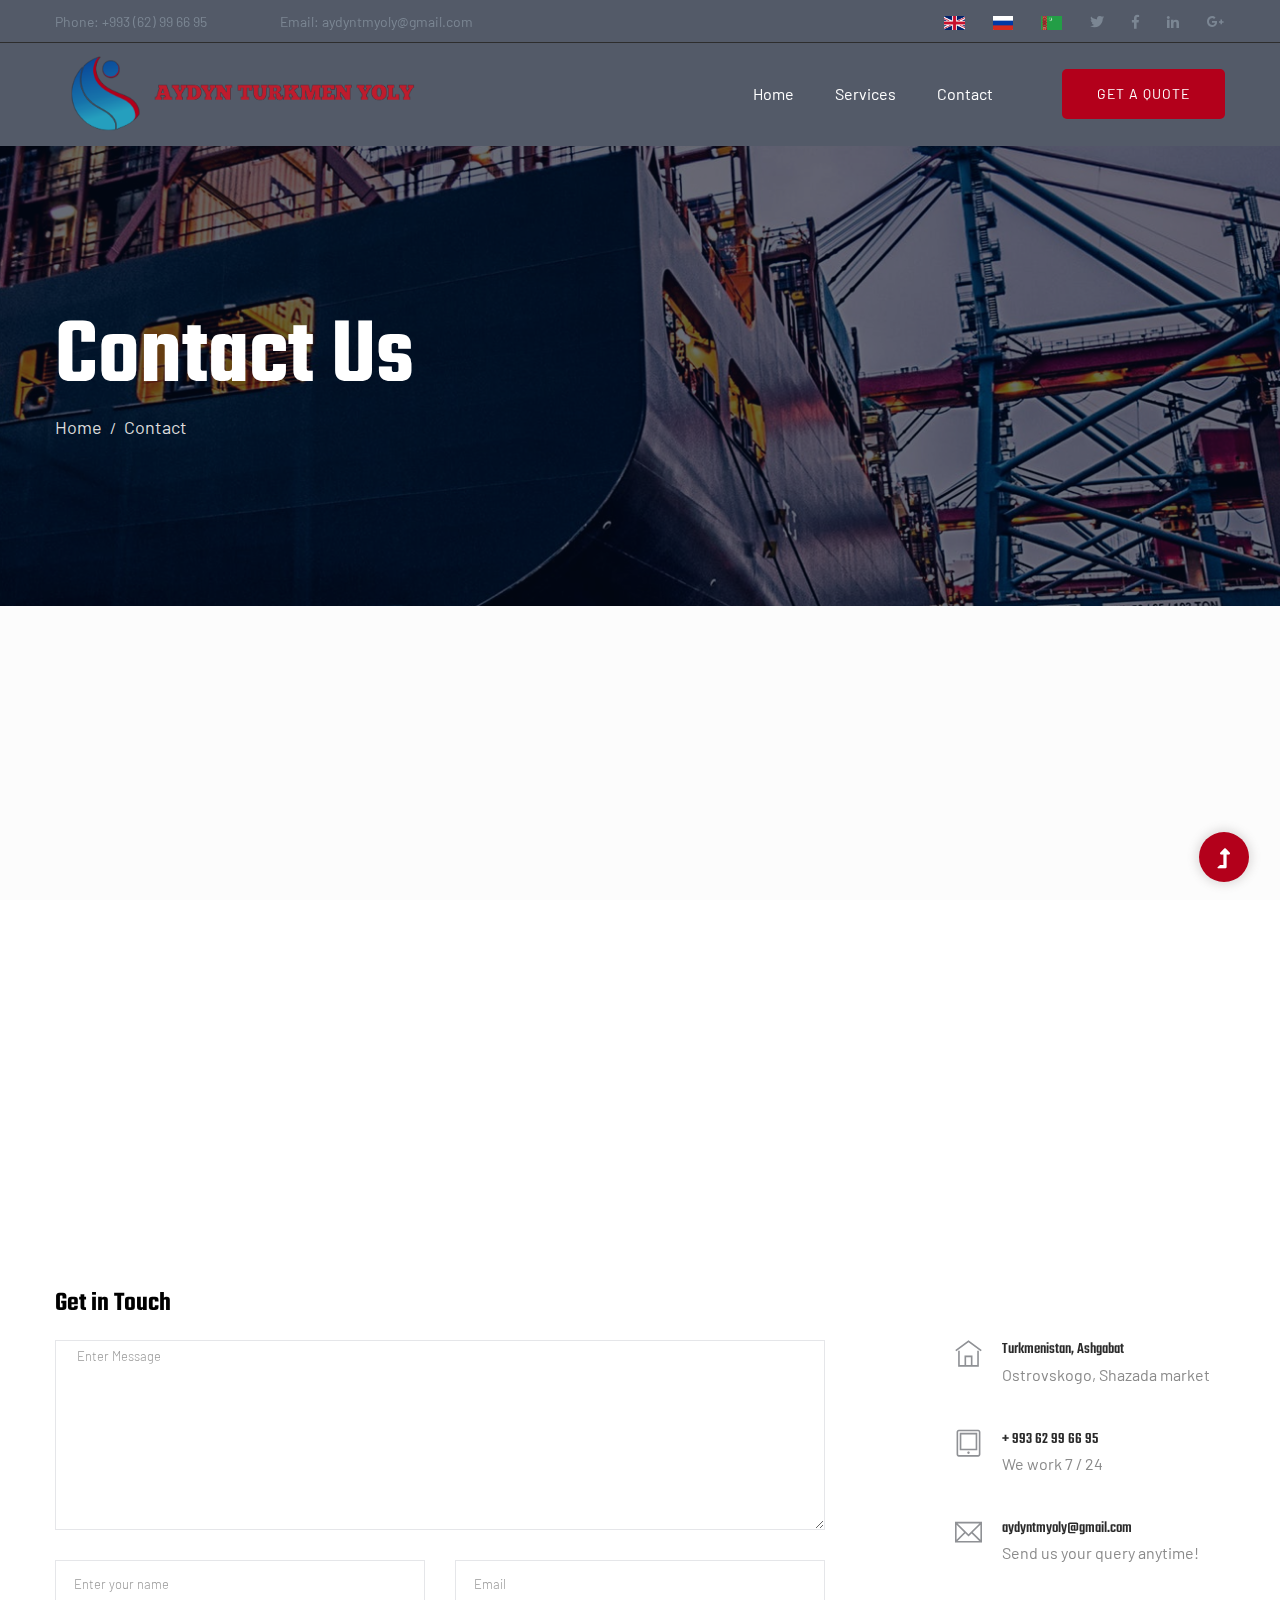
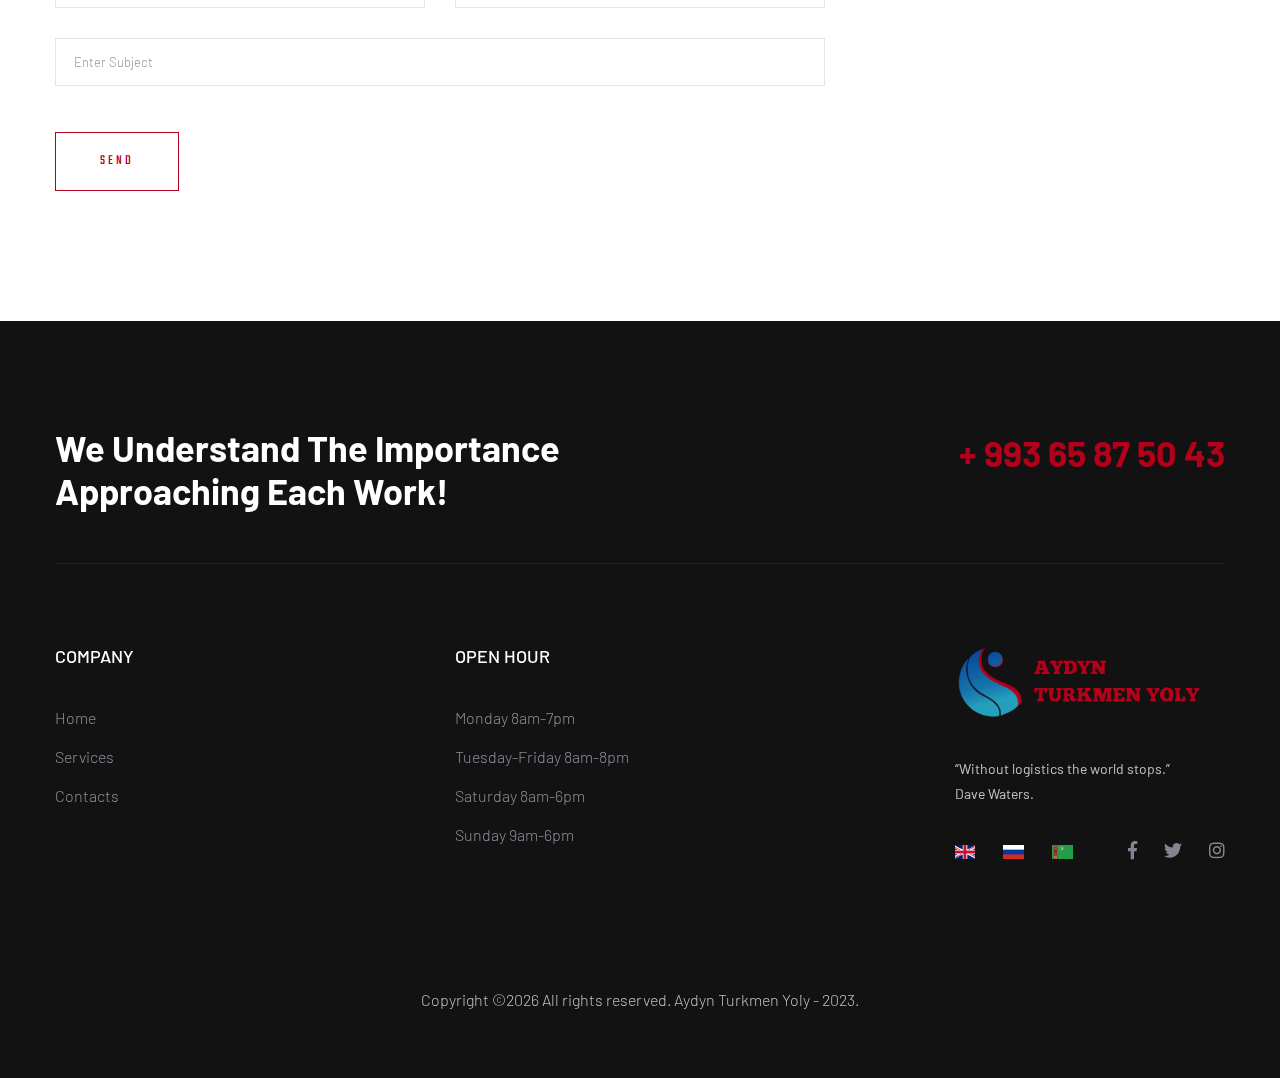
==== contact.html @ 1938f7c8 "first commit" ====
<!doctype html>
<html class="no-js" lang="en">

<head>
    <meta charset="utf-8">
    <meta http-equiv="x-ua-compatible" content="ie=edge">
    <title>Aydyn Turkmen Yoly</title>
    <meta name="description" content="">
    <meta name="viewport" content="width=device-width, initial-scale=1">
    <link rel="shortcut icon" type="image/x-icon" href="assets/img/favicon.ico">

   <!-- CSS here -->
        <link rel="stylesheet" href="assets/css/bootstrap.min.css">
        <link rel="stylesheet" href="assets/css/owl.carousel.min.css">
        <link rel="stylesheet" href="assets/css/slicknav.css">
        <link rel="stylesheet" href="assets/css/animate.min.css">
        <link rel="stylesheet" href="assets/css/magnific-popup.css">
        <link rel="stylesheet" href="assets/css/fontawesome-all.min.css">
        <link rel="stylesheet" href="assets/css/themify-icons.css">
        <link rel="stylesheet" href="assets/css/themify-icons.css">
        <link rel="stylesheet" href="assets/css/slick.css">
        <link rel="stylesheet" href="assets/css/nice-select.css">
        <link rel="stylesheet" href="assets/css/style.css">
</head>

<body>
    <!-- Preloader Start -->
    <div id="preloader-active">
        <div class="preloader d-flex align-items-center justify-content-center">
            <div class="preloader-inner position-relative">
                <div class="preloader-circle"></div>
                <div class="preloader-img pere-text">
                    <img src="assets/img/logo/loder.png" alt="">
                </div>
            </div>
        </div>
    </div>
    <!-- Preloader Start -->
    <header>
        <!-- Header Start -->
        <div class="header-area">
                <div class="main-header ">
                    <div class="header-top d-none d-lg-block">
                    <div class="container">
                        <div class="col-xl-12">
                                <div class="row d-flex justify-content-between align-items-center">
                                    <div class="header-info-left">
                                        <ul>     
                                            <li>Phone: +993 (62) 99 66 95</li>
                                            <li>Email: aydyntmyoly@gmail.com</li>
                                        </ul>
                                    </div>
                                    <div class="header-info-right">
                                        <ul class="header-social">    
                                            <li><a href="contact.html">
                                                <img style="height: 14px;" class="flag" src="assets/img/flag/en.png" alt="english">
                                            </a></li>
                                            <li><a href="rucontact.html">
                                                <img style="height: 14px;" src="assets/img/flag/ru.png" alt="Русский">
                                            </a></li>
                                            <li><a href="tmcontact.html">
                                                <img style="height: 14px;" src="assets/img/flag/tm.png" alt="Turkmence">
                                            </a></li>
                                            <li><a href="#"><i class="fab fa-twitter"></i></a></li>
                                            <li><a href="#"><i class="fab fa-facebook-f"></i></a></li>
                                            <li><a href="#"><i class="fab fa-linkedin-in"></i></a></li>
                                            <li> <a href="#"><i class="fab fa-google-plus-g"></i></a></li>
                                        </ul>
                                    </div>
                                </div>
                        </div>
                    </div>
                    </div>
                <div class="header-bottom  header-sticky">
                        <div class="container">
                            <div class="row align-items-center">
                                <!-- Logo -->
                                <div class="col-xl-2 col-lg-2">
                                    <div class="logo">
                                        <a href="index.html"><img class="logo-img" src="assets/img/logo/logo.png" alt=""></a>
                                    </div>
                                </div>
                                <div class="col-xl-10 col-lg-10">
                                    <div class="menu-wrapper  d-flex align-items-center justify-content-end">
                                        <!-- Main-menu -->
                                        <div class="main-menu d-none d-lg-block">
                                            <nav> 
                                                <ul id="navigation">                                                                                          
                                                    <li><a href="index.html">Home</a></li>
                                                <!-- <li><a href="about.html">About</a></li> -->
                                                <li><a href="services.html">Services</a></li>
                                                <!-- <li><a href="blog.html">Blog</a>
                                                    <ul class="submenu">
                                                        <li><a href="blog.html">Blog</a></li>
                                                       <li><a href="blog_details.html">Blog Details</a></li>
                                                        <li><a href="elements.html">Element</a></li>
                                                    </ul>
                                                </li> -->
                                                <li><a href="contact.html">Contact</a></li>
                                                </ul>
                                            </nav>
                                        </div>
                                        <!-- Header-btn -->
                                        <div class="header-right-btn d-none d-lg-block ml-20">
                                            <a href="contact.html" class="btn header-btn">Get A Quote</a>
                                        </div>
                                    </div>
                                </div> 
                                <!-- Mobile Menu -->
                                <div class="col-12">
                                    <div class="mobile_menu d-block d-lg-none"></div>
                                </div>
                            </div>
                        </div>
                </div>
                </div>
        </div>
        <!-- Header End -->
    </header>
    <main>
        <!--? slider Area Start-->
        <div class="slider-area ">
            <div class="single-slider hero-overly slider-height2 d-flex align-items-center" data-background="assets/img/hero/about.jpg">
                <div class="container">
                    <div class="row">
                        <div class="col-xl-12">
                            <div class="hero-cap">
                                <h2>Contact Us</h2>
                                <nav aria-label="breadcrumb">
                                    <ol class="breadcrumb">
                                        <li class="breadcrumb-item"><a href="index.html">Home</a></li>
                                        <li class="breadcrumb-item"><a href="#">Contact</a></li> 
                                    </ol>
                                </nav>
                            </div>
                        </div>
                    </div>
                </div>
            </div>
        </div>
        <!-- slider Area End-->
        <!-- ================ contact section start ================= -->
        <section class="contact-section">
            <div class="container">
                <div class="d-none d-sm-block mb-5 pb-4">
                    <div id="map" style="height: 480px; position: relative; overflow: hidden;">
                        <iframe src="https://www.google.com/maps/embed?pb=!1m18!1m12!1m3!1d1323.4165333443436!2d58.450606352297804!3d37.91564673834144!2m3!1f0!2f0!3f0!3m2!1i1024!2i768!4f13.1!3m3!1m2!1s0x3f6ffd099d39c1a9%3A0xd9a2eb62d4c5b27b!2zQcO9ZHluIHTDvHJrbWVuIHlvbHk!5e0!3m2!1sru!2s!4v1688470360655!5m2!1sru!2s" width="1170" height="480" style="border:0;" allowfullscreen="" loading="lazy" referrerpolicy="no-referrer-when-downgrade"></iframe>
                        <!-- <div style="height: 100%; width: 100%; position: absolute; top: 0px; left: 0px; background-color: rgb(229, 227, 223);">
                            <div class="gm-style" style="position: absolute; z-index: 0; left: 0px; top: 0px; height: 100%; width: 100%; padding: 0px; border-width: 0px; margin: 0px;">
                                <div tabindex="0" style="position: absolute; z-index: 0; left: 0px; top: 0px; height: 100%; width: 100%; padding: 0px; border-width: 0px; margin: 0px; cursor: url(&quot;https://maps.gstatic.com/mapfiles/openhand_8_8.cur&quot;), default; touch-action: pan-x pan-y;">
                                    <div style="z-index: 1; position: absolute; left: 50%; top: 50%; width: 100%; transform: translate(0px, 0px);">
                                        <div style="position: absolute; left: 0px; top: 0px; z-index: 100; width: 100%;"><div style="position: absolute; left: 0px; top: 0px; z-index: 0;">
                                            <div style="position: absolute; z-index: 991; transform: matrix(1, 0, 0, 1, -100, -189);">
                                                <div style="position: absolute; left: 0px; top: 0px; width: 256px; height: 256px;">
                                                    <div style="width: 256px; height: 256px;"></div>
                                                </div>
                                            <div style="position: absolute; left: -256px; top: 0px; width: 256px; height: 256px;"><div style="width: 256px; height: 256px;"></div></div>
                                            <div style="position: absolute; left: -256px; top: -256px; width: 256px; height: 256px;"><div style="width: 256px; height: 256px;">
                                            </div>
                                        </div>
                                        <div style="position: absolute; left: 0px; top: -256px; width: 256px; height: 256px;">
                                            <div style="width: 256px; height:256px"></div>
                                        </div>
                                        <div style="position: absolute; left: 256px; top: -256px; width: 256px; height: 256px;">
                                            <div style="width: 256px; height: 256px;">

                                            </div>
                                        </div>
                                        <div style="position: absolute; left: 256px; top: 0px; width: 256px; height: 256px;"><div style="width: 256px; height: 256px;">

                                        </div>
                                    </div>
                                    <div style="position: absolute; left: 256px; top: 256px; width: 256px; height: 256px;"><div style="width: 256px; height: 256px;">
                                        
                                    </div>
                                </div><div style="position: absolute; left: 0px; top: 256px; width: 256px; height: 256px;"><div style="width: 256px; height: 256px;">
                                        
                                    </div>
                                </div><div style="position: absolute; left: -256px; top: 256px; width: 256px; height: 256px;"><div style="width: 256px; height: 256px;">
                                        
                                    </div>
                                </div><div style="position: absolute; left: -512px; top: 256px; width: 256px; height: 256px;"><div style="width: 256px; height: 256px;">
                                        
                                    </div>
                                </div><div style="position: absolute; left: -512px; top: 0px; width: 256px; height: 256px;"><div style="width: 256px; height: 256px;">
                                        
                                    </div>
                                </div><div style="position: absolute; left: -512px; top: -256px; width: 256px; height: 256px;"><div style="width: 256px; height: 256px;">
                                        
                                    </div>
                                </div><div style="position: absolute; left: 512px; top: -256px; width: 256px; height: 256px;"><div style="width: 256px; height: 256px;">
                                        
                                    </div>
                                </div><div style="position: absolute; left: 512px; top: 0px; width: 256px; height: 256px;"><div style="width: 256px; height: 256px;">
                                        
                                    </div>
                                </div><div style="position: absolute; left: 512px; top: 256px; width: 256px; height: 256px;"><div style="width: 256px; height: 256px;">
                                        
                                    </div>
                                </div>
                                </div>
                                </div>
                                </div><div style="position: absolute; left: 0px; top: 0px; z-index: 101; width: 100%;">
                                        
                                    </div><div style="position: absolute; left: 0px; top: 0px; z-index: 102; width: 100%;">
                                        
                                    </div><div style="position: absolute; left: 0px; top: 0px; z-index: 103; width: 100%;"><div style="position: absolute; left: 0px; top: 0px; z-index: -1;"><div style="position: absolute; z-index: 991; transform: matrix(1, 0, 0, 1, -100, -189);"><div style="width: 256px; height: 256px; overflow: hidden; position: absolute; left: 0px; top: 0px;">
                                        
                                    </div><div style="width: 256px; height: 256px; overflow: hidden; position: absolute; left: -256px; top: 0px;">
                                        
                                    </div><div style="width: 256px; height: 256px; overflow: hidden; position: absolute; left: -256px; top: -256px;">
                                        
                                    </div><div style="width: 256px; height: 256px; overflow: hidden; position: absolute; left: 0px; top: -256px;">
                                        
                                    </div><div style="width: 256px; height: 256px; overflow: hidden; position: absolute; left: 256px; top: -256px;">
                                        
                                    </div><div style="width: 256px; height: 256px; overflow: hidden; position: absolute; left: 256px; top: 0px;">
                                        
                                    </div><div style="width: 256px; height: 256px; overflow: hidden; position: absolute; left: 256px; top: 256px;">
                                        
                                    </div><div style="width: 256px; height: 256px; overflow: hidden; position: absolute; left: 0px; top: 256px;">
                                        
                                    </div><div style="width: 256px; height: 256px; overflow: hidden; position: absolute; left: -256px; top: 256px;">
                                        
                                    </div><div style="width: 256px; height: 256px; overflow: hidden; position: absolute; left: -512px; top: 256px;">
                                        
                                    </div><div style="width: 256px; height: 256px; overflow: hidden; position: absolute; left: -512px; top: 0px;">
                                        
                                    </div><div style="width: 256px; height: 256px; overflow: hidden; position: absolute; left: -512px; top: -256px;">
                                        
                                    </div><div style="width: 256px; height: 256px; overflow: hidden; position: absolute; left: 512px; top: -256px;">
                                        
                                    </div><div style="width: 256px; height: 256px; overflow: hidden; position: absolute; left: 512px; top: 0px;">
                                        
                                    </div><div style="width: 256px; height: 256px; overflow: hidden; position: absolute; left: 512px; top: 256px;">
                                        
                                    </div>
                                </div>
                                </div>
                                </div><div style="position: absolute; left: 0px; top: 0px; z-index: 0;"><div style="position: absolute; z-index: 991; transform: matrix(1, 0, 0, 1, -100, -189);"><div style="position: absolute; left: 0px; top: 0px; width: 256px; height: 256px; transition: opacity 200ms linear 0s;"><img draggable="false" alt="" role="presentation" src="https://maps.googleapis.com/maps/vt?pb=!1m5!1m4!1i9!2i470!3i302!4i256!2m3!1e0!2sm!3i476185792!2m3!1e2!6m1!3e5!3m14!2sen-US!3sUS!5e18!12m1!1e68!12m3!1e37!2m1!1ssmartmaps!12m4!1e26!2m2!1sstyles!2zcC5zOi02MHxwLmw6LTYw!4e0&amp;key=AIzaSyDpfS1oRGreGSBU5HHjMmQ3o5NLw7VdJ6I&amp;token=70038" style="width: 256px; height: 256px; user-select: none; border: 0px; padding: 0px; margin: 0px; max-width: none;">
                                    </div><div style="position: absolute; left: 256px; top: 0px; width: 256px; height: 256px; transition: opacity 200ms linear 0s;"><img draggable="false" alt="" role="presentation" src="https://maps.googleapis.com/maps/vt?pb=!1m5!1m4!1i9!2i471!3i302!4i256!2m3!1e0!2sm!3i476185840!2m3!1e2!6m1!3e5!3m14!2sen-US!3sUS!5e18!12m1!1e68!12m3!1e37!2m1!1ssmartmaps!12m4!1e26!2m2!1sstyles!2zcC5zOi02MHxwLmw6LTYw!4e0&amp;key=AIzaSyDpfS1oRGreGSBU5HHjMmQ3o5NLw7VdJ6I&amp;token=84496" style="width: 256px; height: 256px; user-select: none; border: 0px; padding: 0px; margin: 0px; max-width: none;">
                                    </div><div style="position: absolute; left: 256px; top: 256px; width: 256px; height: 256px; transition: opacity 200ms linear 0s;"><img draggable="false" alt="" role="presentation" src="https://maps.googleapis.com/maps/vt?pb=!1m5!1m4!1i9!2i471!3i303!4i256!2m3!1e0!2sm!3i476185840!2m3!1e2!6m1!3e5!3m14!2sen-US!3sUS!5e18!12m1!1e68!12m3!1e37!2m1!1ssmartmaps!12m4!1e26!2m2!1sstyles!2zcC5zOi02MHxwLmw6LTYw!4e0&amp;key=AIzaSyDpfS1oRGreGSBU5HHjMmQ3o5NLw7VdJ6I&amp;token=107953" style="width: 256px; height: 256px; user-select: none; border: 0px; padding: 0px; margin: 0px; max-width: none;">
                                    </div><div style="position: absolute; left: 0px; top: 256px; width: 256px; height: 256px; transition: opacity 200ms linear 0s;"><img draggable="false" alt="" role="presentation" src="https://maps.googleapis.com/maps/vt?pb=!1m5!1m4!1i9!2i470!3i303!4i256!2m3!1e0!2sm!3i476185792!2m3!1e2!6m1!3e5!3m14!2sen-US!3sUS!5e18!12m1!1e68!12m3!1e37!2m1!1ssmartmaps!12m4!1e26!2m2!1sstyles!2zcC5zOi02MHxwLmw6LTYw!4e0&amp;key=AIzaSyDpfS1oRGreGSBU5HHjMmQ3o5NLw7VdJ6I&amp;token=93495" style="width: 256px; height: 256px; user-select: none; border: 0px; padding: 0px; margin: 0px; max-width: none;">
                                    </div><div style="position: absolute; left: -256px; top: 256px; width: 256px; height: 256px; transition: opacity 200ms linear 0s;"><img draggable="false" alt="" role="presentation" src="https://maps.googleapis.com/maps/vt?pb=!1m5!1m4!1i9!2i469!3i303!4i256!2m3!1e0!2sm!3i476185792!2m3!1e2!6m1!3e5!3m14!2sen-US!3sUS!5e18!12m1!1e68!12m3!1e37!2m1!1ssmartmaps!12m4!1e26!2m2!1sstyles!2zcC5zOi02MHxwLmw6LTYw!4e0&amp;key=AIzaSyDpfS1oRGreGSBU5HHjMmQ3o5NLw7VdJ6I&amp;token=85128" style="width: 256px; height: 256px; user-select: none; border: 0px; padding: 0px; margin: 0px; max-width: none;">
                                    </div><div style="position: absolute; left: -512px; top: 256px; width: 256px; height: 256px; transition: opacity 200ms linear 0s;"><img draggable="false" alt="" role="presentation" src="https://maps.googleapis.com/maps/vt?pb=!1m5!1m4!1i9!2i468!3i303!4i256!2m3!1e0!2sm!3i476185504!2m3!1e2!6m1!3e5!3m14!2sen-US!3sUS!5e18!12m1!1e68!12m3!1e37!2m1!1ssmartmaps!12m4!1e26!2m2!1sstyles!2zcC5zOi02MHxwLmw6LTYw!4e0&amp;key=AIzaSyDpfS1oRGreGSBU5HHjMmQ3o5NLw7VdJ6I&amp;token=46831" style="width: 256px; height: 256px; user-select: none; border: 0px; padding: 0px; margin: 0px; max-width: none;">
                                    </div><div style="position: absolute; left: -512px; top: 0px; width: 256px; height: 256px; transition: opacity 200ms linear 0s;"><img draggable="false" alt="" role="presentation" src="https://maps.googleapis.com/maps/vt?pb=!1m5!1m4!1i9!2i468!3i302!4i256!2m3!1e0!2sm!3i476184952!2m3!1e2!6m1!3e5!3m14!2sen-US!3sUS!5e18!12m1!1e68!12m3!1e37!2m1!1ssmartmaps!12m4!1e26!2m2!1sstyles!2zcC5zOi02MHxwLmw6LTYw!4e0&amp;key=AIzaSyDpfS1oRGreGSBU5HHjMmQ3o5NLw7VdJ6I&amp;token=10814" style="width: 256px; height: 256px; user-select: none; border: 0px; padding: 0px; margin: 0px; max-width: none;">
                                    </div><div style="position: absolute; left: -512px; top: -256px; width: 256px; height: 256px; transition: opacity 200ms linear 0s;"><img draggable="false" alt="" role="presentation" src="https://maps.googleapis.com/maps/vt?pb=!1m5!1m4!1i9!2i468!3i301!4i256!2m3!1e0!2sm!3i476184952!2m3!1e2!6m1!3e5!3m14!2sen-US!3sUS!5e18!12m1!1e68!12m3!1e37!2m1!1ssmartmaps!12m4!1e26!2m2!1sstyles!2zcC5zOi02MHxwLmw6LTYw!4e0&amp;key=AIzaSyDpfS1oRGreGSBU5HHjMmQ3o5NLw7VdJ6I&amp;token=118428" style="width: 256px; height: 256px; user-select: none; border: 0px; padding: 0px; margin: 0px; max-width: none;">
                                    </div><div style="position: absolute; left: 512px; top: -256px; width: 256px; height: 256px; transition: opacity 200ms linear 0s;"><img draggable="false" alt="" role="presentation" src="https://maps.googleapis.com/maps/vt?pb=!1m5!1m4!1i9!2i472!3i301!4i256!2m3!1e0!2sm!3i476185636!2m3!1e2!6m1!3e5!3m14!2sen-US!3sUS!5e18!12m1!1e68!12m3!1e37!2m1!1ssmartmaps!12m4!1e26!2m2!1sstyles!2zcC5zOi02MHxwLmw6LTYw!4e0&amp;key=AIzaSyDpfS1oRGreGSBU5HHjMmQ3o5NLw7VdJ6I&amp;token=43995" style="width: 256px; height: 256px; user-select: none; border: 0px; padding: 0px; margin: 0px; max-width: none;">
                                    </div><div style="position: absolute; left: 512px; top: 0px; width: 256px; height: 256px; transition: opacity 200ms linear 0s;"><img draggable="false" alt="" role="presentation" src="https://maps.googleapis.com/maps/vt?pb=!1m5!1m4!1i9!2i472!3i302!4i256!2m3!1e0!2sm!3i476185840!2m3!1e2!6m1!3e5!3m14!2sen-US!3sUS!5e18!12m1!1e68!12m3!1e37!2m1!1ssmartmaps!12m4!1e26!2m2!1sstyles!2zcC5zOi02MHxwLmw6LTYw!4e0&amp;key=AIzaSyDpfS1oRGreGSBU5HHjMmQ3o5NLw7VdJ6I&amp;token=905" style="width: 256px; height: 256px; user-select: none; border: 0px; padding: 0px; margin: 0px; max-width: none;">
                                    </div><div style="position: absolute; left: 512px; top: 256px; width: 256px; height: 256px; transition: opacity 200ms linear 0s;"><img draggable="false" alt="" role="presentation" src="https://maps.googleapis.com/maps/vt?pb=!1m5!1m4!1i9!2i472!3i303!4i256!2m3!1e0!2sm!3i476185840!2m3!1e2!6m1!3e5!3m14!2sen-US!3sUS!5e18!12m1!1e68!12m3!1e37!2m1!1ssmartmaps!12m4!1e26!2m2!1sstyles!2zcC5zOi02MHxwLmw6LTYw!4e0&amp;key=AIzaSyDpfS1oRGreGSBU5HHjMmQ3o5NLw7VdJ6I&amp;token=24362" style="width: 256px; height: 256px; user-select: none; border: 0px; padding: 0px; margin: 0px; max-width: none;">
                                    </div><div style="position: absolute; left: -256px; top: 0px; width: 256px; height: 256px; transition: opacity 200ms linear 0s;"><img draggable="false" alt="" role="presentation" src="https://maps.googleapis.com/maps/vt?pb=!1m5!1m4!1i9!2i469!3i302!4i256!2m3!1e0!2sm!3i476185792!2m3!1e2!6m1!3e5!3m14!2sen-US!3sUS!5e18!12m1!1e68!12m3!1e37!2m1!1ssmartmaps!12m4!1e26!2m2!1sstyles!2zcC5zOi02MHxwLmw6LTYw!4e0&amp;key=AIzaSyDpfS1oRGreGSBU5HHjMmQ3o5NLw7VdJ6I&amp;token=61671" style="width: 256px; height: 256px; user-select: none; border: 0px; padding: 0px; margin: 0px; max-width: none;">
                                    </div><div style="position: absolute; left: -256px; top: -256px; width: 256px; height: 256px; transition: opacity 200ms linear 0s;"><img draggable="false" alt="" role="presentation" src="https://maps.googleapis.com/maps/vt?pb=!1m5!1m4!1i9!2i469!3i301!4i256!2m3!1e0!2sm!3i476185792!2m3!1e2!6m1!3e5!3m14!2sen-US!3sUS!5e18!12m1!1e68!12m3!1e37!2m1!1ssmartmaps!12m4!1e26!2m2!1sstyles!2zcC5zOi02MHxwLmw6LTYw!4e0&amp;key=AIzaSyDpfS1oRGreGSBU5HHjMmQ3o5NLw7VdJ6I&amp;token=38214" style="width: 256px; height: 256px; user-select: none; border: 0px; padding: 0px; margin: 0px; max-width: none;">
                                    </div><div style="position: absolute; left: 0px; top: -256px; width: 256px; height: 256px; transition: opacity 200ms linear 0s;"><img draggable="false" alt="" role="presentation" src="https://maps.googleapis.com/maps/vt?pb=!1m5!1m4!1i9!2i470!3i301!4i256!2m3!1e0!2sm!3i476185792!2m3!1e2!6m1!3e5!3m14!2sen-US!3sUS!5e18!12m1!1e68!12m3!1e37!2m1!1ssmartmaps!12m4!1e26!2m2!1sstyles!2zcC5zOi02MHxwLmw6LTYw!4e0&amp;key=AIzaSyDpfS1oRGreGSBU5HHjMmQ3o5NLw7VdJ6I&amp;token=46581" style="width: 256px; height: 256px; user-select: none; border: 0px; padding: 0px; margin: 0px; max-width: none;">
                                    </div><div style="position: absolute; left: 256px; top: -256px; width: 256px; height: 256px; transition: opacity 200ms linear 0s;"><img draggable="false" alt="" role="presentation" src="https://maps.googleapis.com/maps/vt?pb=!1m5!1m4!1i9!2i471!3i301!4i256!2m3!1e0!2sm!3i476185792!2m3!1e2!6m1!3e5!3m14!2sen-US!3sUS!5e18!12m1!1e68!12m3!1e37!2m1!1ssmartmaps!12m4!1e26!2m2!1sstyles!2zcC5zOi02MHxwLmw6LTYw!4e0&amp;key=AIzaSyDpfS1oRGreGSBU5HHjMmQ3o5NLw7VdJ6I&amp;token=94061" style="width: 256px; height: 256px; user-select: none; border: 0px; padding: 0px; margin: 0px; max-width: none;">
                                    </div>
                                </div>
                                </div>
                                </div><div class="gm-style-pbc" style="z-index: 2; position: absolute; height: 100%; width: 100%; padding: 0px; border-width: 0px; margin: 0px; left: 0px; top: 0px; opacity: 0;"><p class="gm-style-pbt"></p>
                                    </div><div style="z-index: 3; position: absolute; height: 100%; width: 100%; padding: 0px; border-width: 0px; margin: 0px; left: 0px; top: 0px; touch-action: pan-x pan-y;"><div style="z-index: 4; position: absolute; left: 50%; top: 50%; width: 100%; transform: translate(0px, 0px);"><div style="position: absolute; left: 0px; top: 0px; z-index: 104; width: 100%;">
                                        
                                    </div><div style="position: absolute; left: 0px; top: 0px; z-index: 105; width: 100%;">
                                        
                                    </div><div style="position: absolute; left: 0px; top: 0px; z-index: 106; width: 100%;">
                                        
                                    </div><div style="position: absolute; left: 0px; top: 0px; z-index: 107; width: 100%;">
                                        
                                    </div>
                                </div>
                                </div>
                                </div><iframe aria-hidden="true" frameborder="0" style="z-index: -1; position: absolute; width: 100%; height: 100%; top: 0px; left: 0px; border: none;" src="about:blank"></iframe><div style="margin-left: 5px; margin-right: 5px; z-index: 1000000; position: absolute; left: 0px; bottom: 0px;"><a target="_blank" rel="noopener" href="https://maps.google.com/maps?ll=-31.197,150.744&amp;z=9&amp;t=m&amp;hl=en-US&amp;gl=US&amp;mapclient=apiv3" title="Open this area in Google Maps (opens a new window)" style="position: static; overflow: visible; float: none; display: inline;"><div style="width: 66px; height: 26px; cursor: pointer;"><img alt="" src="https://maps.gstatic.com/mapfiles/api-3/images/google_white5.png" draggable="false" style="position: absolute; left: 0px; top: 0px; width: 66px; height: 26px; user-select: none; border: 0px; padding: 0px; margin: 0px;">
                                    </div></a>
                                </div><div style="background-color: white; padding: 15px 21px; border: 1px solid rgb(171, 171, 171); font-family: Roboto, Arial, sans-serif; color: rgb(34, 34, 34); box-sizing: border-box; box-shadow: rgba(0, 0, 0, 0.2) 0px 4px 16px; z-index: 10000002; display: none; width: 300px; height: 180px; position: absolute; left: 315px; top: 150px;"><div style="padding: 0px 0px 10px; font-size: 16px; box-sizing: border-box;">Map Data
                                        
                                    </div><div style="font-size: 13px;">Map data ©2019 Google
                                        
                                    </div><button draggable="false" title="Close" aria-label="Close" type="button" class="gm-ui-hover-effect" style="background: none; display: block; border: 0px; margin: 0px; padding: 0px; position: absolute; cursor: pointer; user-select: none; top: 0px; right: 0px; width: 37px; height: 37px;"><img src="data:image/svg+xml,%3Csvg%20xmlns%3D%22http%3A%2F%2Fwww.w3.org%2F2000%2Fsvg%22%20width%3D%2224px%22%20height%3D%2224px%22%20viewBox%3D%220%200%2024%2024%22%20fill%3D%22%23000000%22%3E%0A%20%20%20%20%3Cpath%20d%3D%22M19%206.41L17.59%205%2012%2010.59%206.41%205%205%206.41%2010.59%2012%205%2017.59%206.41%2019%2012%2013.41%2017.59%2019%2019%2017.59%2013.41%2012z%22%2F%3E%0A%20%20%20%20%3Cpath%20d%3D%22M0%200h24v24H0z%22%20fill%3D%22none%22%2F%3E%0A%3C%2Fsvg%3E%0A" style="pointer-events: none; display: block; width: 13px; height: 13px; margin: 12px;"></button>
                                </div><div class="gmnoprint" style="z-index: 1000001; position: absolute; right: 166px; bottom: 0px; width: 121px;"><div draggable="false" class="gm-style-cc" style="user-select: none; height: 14px; line-height: 14px;"><div style="opacity: 0.7; width: 100%; height: 100%; position: absolute;"><div style="width: 1px;">
                                        
                                    </div><div style="background-color: rgb(245, 245, 245); width: auto; height: 100%; margin-left: 1px;">
                                        
                                    </div>
                                </div><div style="position: relative; padding-right: 6px; padding-left: 6px; box-sizing: border-box; font-family: Roboto, Arial, sans-serif; font-size: 10px; color: rgb(68, 68, 68); white-space: nowrap; direction: ltr; text-align: right; vertical-align: middle; display: inline-block;"><a style="text-decoration: none; cursor: pointer; display: none;">Map Data</a><span>Map data ©2019 Google</span>
                                    </div>
                                </div>
                                </div><div class="gmnoscreen" style="position: absolute; right: 0px; bottom: 0px;"><div style="font-family: Roboto, Arial, sans-serif; font-size: 11px; color: rgb(68, 68, 68); direction: ltr; text-align: right; background-color: rgb(245, 245, 245);">Map data ©2019 Google
                                        
                                    </div>
                                </div><div class="gmnoprint gm-style-cc" draggable="false" style="z-index: 1000001; user-select: none; height: 14px; line-height: 14px; position: absolute; right: 95px; bottom: 0px;"><div style="opacity: 0.7; width: 100%; height: 100%; position: absolute;"><div style="width: 1px;">
                                        
                                    </div><div style="background-color: rgb(245, 245, 245); width: auto; height: 100%; margin-left: 1px;">
                                        
                                    </div>
                                </div><div style="position: relative; padding-right: 6px; padding-left: 6px; box-sizing: border-box; font-family: Roboto, Arial, sans-serif; font-size: 10px; color: rgb(68, 68, 68); white-space: nowrap; direction: ltr; text-align: right; vertical-align: middle; display: inline-block;"><a href="https://www.google.com/intl/en-US_US/help/terms_maps.html" target="_blank" rel="noopener" style="text-decoration: none; cursor: pointer; color: rgb(68, 68, 68);">Terms of Use</a>
                                    </div>
                                </div><button draggable="false" title="Toggle fullscreen view" aria-label="Toggle fullscreen view" type="button" class="gm-control-active gm-fullscreen-control" style="background: none rgb(255, 255, 255); border: 0px; margin: 10px; padding: 0px; position: absolute; cursor: pointer; user-select: none; border-radius: 2px; height: 40px; width: 40px; box-shadow: rgba(0, 0, 0, 0.3) 0px 1px 4px -1px; overflow: hidden; top: 0px; right: 0px;"><img src="data:image/svg+xml,%3Csvg%20xmlns%3D%22http%3A%2F%2Fwww.w3.org%2F2000%2Fsvg%22%20width%3D%2218%22%20height%3D%2218%22%20viewBox%3D%220%20018%2018%22%3E%0A%20%20%3Cpath%20fill%3D%22%23666%22%20d%3D%22M0%2C0v2v4h2V2h4V0H2H0z%20M16%2C0h-4v2h4v4h2V2V0H16z%20M16%2C16h-4v2h4h2v-2v-4h-2V16z%20M2%2C12H0v4v2h2h4v-2H2V12z%22%2F%3E%0A%3C%2Fsvg%3E%0A" style="height: 18px; width: 18px;"><img src="data:image/svg+xml,%3Csvg%20xmlns%3D%22http%3A%2F%2Fwww.w3.org%2F2000%2Fsvg%22%20width%3D%2218%22%20height%3D%2218%22%20viewBox%3D%220%200%2018%2018%22%3E%0A%20%20%3Cpath%20fill%3D%22%23333%22%20d%3D%22M0%2C0v2v4h2V2h4V0H2H0z%20M16%2C0h-4v2h4v4h2V2V0H16z%20M16%2C16h-4v2h4h2v-2v-4h-2V16z%20M2%2C12H0v4v2h2h4v-2H2V12z%22%2F%3E%0A%3C%2Fsvg%3E%0A" style="height: 18px; width: 18px;"><img src="data:image/svg+xml,%3Csvg%20xmlns%3D%22http%3A%2F%2Fwww.w3.org%2F2000%2Fsvg%22%20width%3D%2218%22%20height%3D%2218%22%20viewBox%3D%220%200%2018%2018%22%3E%0A%20%20%3Cpath%20fill%3D%22%23111%22%20d%3D%22M0%2C0v2v4h2V2h4V0H2H0z%20M16%2C0h-4v2h4v4h2V2V0H16z%20M16%2C16h-4v2h4h2v-2v-4h-2V16z%20M2%2C12H0v4v2h2h4v-2H2V12z%22%2F%3E%0A%3C%2Fsvg%3E%0A" style="height: 18px; width: 18px;"></button><div draggable="false" class="gm-style-cc" style="user-select: none; height: 14px; line-height: 14px; position: absolute; right: 0px; bottom: 0px;"><div style="opacity: 0.7; width: 100%; height: 100%; position: absolute;"><div style="width: 1px;">
                                        
                                    </div><div style="background-color: rgb(245, 245, 245); width: auto; height: 100%; margin-left: 1px;">
                                        
                                    </div>
                                </div><div style="position: relative; padding-right: 6px; padding-left: 6px; box-sizing: border-box; font-family: Roboto, Arial, sans-serif; font-size: 10px; color: rgb(68, 68, 68); white-space: nowrap; direction: ltr; text-align: right; vertical-align: middle; display: inline-block;"><a target="_blank" rel="noopener" title="Report errors in the road map or imagery to Google" href="https://www.google.com/maps/@-31.197,150.744,9z/data=!10m1!1e1!12b1?source=apiv3&amp;rapsrc=apiv3" style="font-family: Roboto, Arial, sans-serif; font-size: 10px; color: rgb(68, 68, 68); text-decoration: none; position: relative;">Report a map error</a>
                                    </div>
                                </div><div class="gmnoprint gm-bundled-control gm-bundled-control-on-bottom" draggable="false" controlwidth="40" controlheight="81" style="margin: 10px; user-select: none; position: absolute; bottom: 95px; right: 40px;"><div class="gmnoprint" controlwidth="40" controlheight="81" style="position: absolute; left: 0px; top: 0px;"><div draggable="false" style="user-select: none; box-shadow: rgba(0, 0, 0, 0.3) 0px 1px 4px -1px; border-radius: 2px; cursor: pointer; background-color: rgb(255, 255, 255); width: 40px; height: 81px;"><button draggable="false" title="Zoom in" aria-label="Zoom in" type="button" class="gm-control-active" style="background: none; display: block; border: 0px; margin: 0px; padding: 0px; position: relative; cursor: pointer; user-select: none; overflow: hidden; width: 40px; height: 40px; top: 0px; left: 0px;"><img src="data:image/svg+xml,%3Csvg%20xmlns%3D%22http%3A%2F%2Fwww.w3.org%2F2000%2Fsvg%22%20width%3D%2218%22%20height%3D%2218%22%20viewBox%3D%220%200%2018%2018%22%3E%0A%20%20%3Cpolygon%20fill%3D%22%23666%22%20points%3D%2218%2C7%2011%2C7%2011%2C0%207%2C0%207%2C7%200%2C7%200%2C11%207%2C11%207%2C18%2011%2C18%2011%2C11%2018%2C11%22%2F%3E%0A%3C%2Fsvg%3E%0A" style="height: 18px; width: 18px;"><img src="data:image/svg+xml,%3Csvg%20xmlns%3D%22http%3A%2F%2Fwww.w3.org%2F2000%2Fsvg%22%20width%3D%2218%22%20height%3D%2218%22%20viewBox%3D%220%200%2018%2018%22%3E%0A%20%20%3Cpolygon%20fill%3D%22%23333%22%20points%3D%2218%2C7%2011%2C7%2011%2C0%207%2C0%207%2C7%200%2C7%200%2C11%207%2C11%207%2C18%2011%2C18%2011%2C11%2018%2C11%22%2F%3E%0A%3C%2Fsvg%3E%0A" style="height: 18px; width: 18px;"><img src="data:image/svg+xml,%3Csvg%20xmlns%3D%22http%3A%2F%2Fwww.w3.org%2F2000%2Fsvg%22%20width%3D%2218%22%20height%3D%2218%22%20viewBox%3D%220%200%2018%2018%22%3E%0A%20%20%3Cpolygon%20fill%3D%22%23111%22%20points%3D%2218%2C7%2011%2C7%2011%2C0%207%2C0%207%2C7%200%2C7%200%2C11%207%2C11%207%2C18%2011%2C18%2011%2C11%2018%2C11%22%2F%3E%0A%3C%2Fsvg%3E%0A" style="height: 18px; width: 18px;"></button><div style="position: relative; overflow: hidden; width: 30px; height: 1px; margin: 0px 5px; background-color: rgb(230, 230, 230); top: 0px;">
                                        
                                    </div><button draggable="false" title="Zoom out" aria-label="Zoom out" type="button" class="gm-control-active" style="background: none; display: block; border: 0px; margin: 0px; padding: 0px; position: relative; cursor: pointer; user-select: none; overflow: hidden; width: 40px; height: 40px; top: 0px; left: 0px;"><img src="data:image/svg+xml,%3Csvg%20xmlns%3D%22http%3A%2F%2Fwww.w3.org%2F2000%2Fsvg%22%20width%3D%2218%22%20height%3D%2218%22%20viewBox%3D%220%200%2018%2018%22%3E%0A%20%20%3Cpath%20fill%3D%22%23666%22%20d%3D%22M0%2C7h18v4H0V7z%22%2F%3E%0A%3C%2Fsvg%3E%0A" style="height: 18px; width: 18px;"><img src="data:image/svg+xml,%3Csvg%20xmlns%3D%22http%3A%2F%2Fwww.w3.org%2F2000%2Fsvg%22%20width%3D%2218%22%20height%3D%2218%22%20viewBox%3D%220%200%2018%2018%22%3E%0A%20%20%3Cpath%20fill%3D%22%23333%22%20d%3D%22M0%2C7h18v4H0V7z%22%2F%3E%0A%3C%2Fsvg%3E%0A" style="height: 18px; width: 18px;"><img src="data:image/svg+xml,%3Csvg%20xmlns%3D%22http%3A%2F%2Fwww.w3.org%2F2000%2Fsvg%22%20width%3D%2218%22%20height%3D%2218%22%20viewBox%3D%220%200%2018%2018%22%3E%0A%20%20%3Cpath%20fill%3D%22%23111%22%20d%3D%22M0%2C7h18v4H0V7z%22%2F%3E%0A%3C%2Fsvg%3E%0A" style="height: 18px; width: 18px;"></button>
                                </div>
                                </div><div class="gmnoprint" controlwidth="40" controlheight="40" style="display: none; position: absolute;"><div style="width: 40px; height: 40px;"><button draggable="false" title="Rotate map 90 degrees" aria-label="Rotate map 90 degrees" type="button" class="gm-control-active" style="background: none rgb(255, 255, 255); display: none; border: 0px; margin: 0px 0px 32px; padding: 0px; position: relative; cursor: pointer; user-select: none; width: 40px; height: 40px; top: 0px; left: 0px; overflow: hidden; box-shadow: rgba(0, 0, 0, 0.3) 0px 1px 4px -1px; border-radius: 2px;"><img src="data:image/svg+xml,%3Csvg%20xmlns%3D%22http%3A%2F%2Fwww.w3.org%2F2000%2Fsvg%22%20width%3D%2224%22%20height%3D%2222%22%20viewBox%3D%220%200%2024%2022%22%3E%0A%20%20%3Cpath%20fill%3D%22%23666%22%20fill-rule%3D%22evenodd%22%20d%3D%22M20%2010c0-5.52-4.48-10-10-10s-10%204.48-10%2010v5h5v-5c0-2.76%202.24-5%205-5s5%202.24%205%205v5h-4l6.5%207%206.5-7h-4v-5z%22%20clip-rule%3D%22evenodd%22%2F%3E%0A%3C%2Fsvg%3E%0A" style="height: 18px; width: 18px;"><img src="data:image/svg+xml,%3Csvg%20xmlns%3D%22http%3A%2F%2Fwww.w3.org%2F2000%2Fsvg%22%20width%3D%2224%22%20height%3D%2222%22%20viewBox%3D%220%200%2024%2022%22%3E%0A%20%20%3Cpath%20fill%3D%22%23333%22%20fill-rule%3D%22evenodd%22%20d%3D%22M20%2010c0-5.52-4.48-10-10-10s-10%204.48-10%2010v5h5v-5c0-2.76%202.24-5%205-5s5%202.24%205%205v5h-4l6.5%207%206.5-7h-4v-5z%22%20clip-rule%3D%22evenodd%22%2F%3E%0A%3C%2Fsvg%3E%0A" style="height: 18px; width: 18px;"><img src="data:image/svg+xml,%3Csvg%20xmlns%3D%22http%3A%2F%2Fwww.w3.org%2F2000%2Fsvg%22%20width%3D%2224%22%20height%3D%2222%22%20viewBox%3D%220%200%2024%2022%22%3E%0A%20%20%3Cpath%20fill%3D%22%23111%22%20fill-rule%3D%22evenodd%22%20d%3D%22M20%2010c0-5.52-4.48-10-10-10s-10%204.48-10%2010v5h5v-5c0-2.76%202.24-5%205-5s5%202.24%205%205v5h-4l6.5%207%206.5-7h-4v-5z%22%20clip-rule%3D%22evenodd%22%2F%3E%0A%3C%2Fsvg%3E%0A" style="height: 18px; width: 18px;"></button><button draggable="false" title="Tilt map" aria-label="Tilt map" type="button" class="gm-tilt gm-control-active" style="background: none rgb(255, 255, 255); display: block; border: 0px; margin: 0px; padding: 0px; position: relative; cursor: pointer; user-select: none; width: 40px; height: 40px; top: 0px; left: 0px; overflow: hidden; box-shadow: rgba(0, 0, 0, 0.3) 0px 1px 4px -1px; border-radius: 2px;"><img src="data:image/svg+xml,%3Csvg%20xmlns%3D%22http%3A%2F%2Fwww.w3.org%2F2000%2Fsvg%22%20width%3D%2218px%22%20height%3D%2216px%22%20viewBox%3D%220%200%2018%2016%22%3E%0A%20%20%3Cpath%20fill%3D%22%23666%22%20d%3D%22M0%2C16h8V9H0V16z%20M10%2C16h8V9h-8V16z%20M0%2C7h8V0H0V7z%20M10%2C0v7h8V0H10z%22%2F%3E%0A%3C%2Fsvg%3E%0A" style="width: 18px;"><img src="data:image/svg+xml,%3Csvg%20xmlns%3D%22http%3A%2F%2Fwww.w3.org%2F2000%2Fsvg%22%20width%3D%2218px%22%20height%3D%2216px%22%20viewBox%3D%220%200%2018%2016%22%3E%0A%20%20%3Cpath%20fill%3D%22%23333%22%20d%3D%22M0%2C16h8V9H0V16z%20M10%2C16h8V9h-8V16z%20M0%2C7h8V0H0V7z%20M10%2C0v7h8V0H10z%22%2F%3E%0A%3C%2Fsvg%3E%0A" style="width: 18px;"><img src="data:image/svg+xml,%3Csvg%20xmlns%3D%22http%3A%2F%2Fwww.w3.org%2F2000%2Fsvg%22%20width%3D%2218px%22%20height%3D%2216px%22%20viewBox%3D%220%200%2018%2016%22%3E%0A%20%20%3Cpath%20fill%3D%22%23111%22%20d%3D%22M0%2C16h8V9H0V16z%20M10%2C16h8V9h-8V16z%20M0%2C7h8V0H0V7z%20M10%2C0v7h8V0H10z%22%2F%3E%0A%3C%2Fsvg%3E%0A" style="width: 18px;"></button>
                                    </div>
                                </div>
                                </div>
                                </div>
                                </div><div style="background-color: white; font-weight: 500; font-family: Roboto, sans-serif; padding: 15px 25px; box-sizing: border-box; top: 5px; border: 1px solid rgba(0, 0, 0, 0.12); border-radius: 5px; left: 50%; max-width: 375px; position: absolute; transform: translateX(-50%); width: calc(100% - 10px); z-index: 1;"><div><img alt="" src="https://maps.gstatic.com/mapfiles/api-3/images/google_gray.svg" draggable="false" style="padding: 0px; margin: 0px; border: 0px; height: 17px; vertical-align: middle; width: 52px; user-select: none;">
                                    </div><div style="line-height: 20px; margin: 15px 0px;"><span style="color: rgba(0, 0, 0, 0.87); font-size: 14px;">This page can't load Google Maps correctly.</span>
                                    </div><table style="width: 100%;"><tr><td style="line-height: 16px; vertical-align: middle;"><a href="https://developers.google.com/maps/documentation/javascript/error-messages?utm_source=maps_js&amp;utm_medium=degraded&amp;utm_campaign=billing#api-key-and-billing-errors" target="_blank" rel="noopener" style="color: rgba(0, 0, 0, 0.54); font-size: 12px;">Do you own this website?</a></td><td style="text-align: right;"><button class="dismissButton">OK</button></td></tr></table>
                                </div> --></div>
                    <!-- <script>
                        function initMap() {
                            var uluru = {
                                lat: -25.363,
                                lng: 131.044
                            };
                            var grayStyles = [{
                                    featureType: "all",
                                    stylers: [{
                                            saturation: -90
                                        },
                                        {
                                            lightness: 50
                                        }
                                    ]
                                },
                                {
                                    elementType: 'labels.text.fill',
                                    stylers: [{
                                        color: '#ccdee9'
                                    }]
                                }
                            ];
                            var map = new google.maps.Map(document.getElementById('map'), {
                                center: {
                                    lat: -31.197,
                                    lng: 150.744
                                },
                                zoom: 9,
                                styles: grayStyles,
                                scrollwheel: false
                            });
                        }
                    </script>
                    <script src="https://maps.googleapis.com/maps/api/js?key=AIzaSyDpfS1oRGreGSBU5HHjMmQ3o5NLw7VdJ6I&amp;callback=initMap">
                    </script> -->
    
                </div>
                <div class="row">
                    <div class="col-12">
                        <h2 class="contact-title">Get in Touch</h2>
                    </div>
                    <div class="col-lg-8">
                        <form class="form-contact contact_form" action="contact_process.php" method="post" id="contactForm" novalidate="novalidate">
                            <div class="row">
                                <div class="col-12">
                                    <div class="form-group">
                                        <textarea class="form-control w-100" name="message" id="message" cols="30" rows="9" onfocus="this.placeholder = ''" onblur="this.placeholder = 'Enter Message'" placeholder=" Enter Message"></textarea>
                                    </div>
                                </div>
                                <div class="col-sm-6">
                                    <div class="form-group">
                                        <input class="form-control valid" name="name" id="name" type="text" onfocus="this.placeholder = ''" onblur="this.placeholder = 'Enter your name'" placeholder="Enter your name">
                                    </div>
                                </div>
                                <div class="col-sm-6">
                                    <div class="form-group">
                                        <input class="form-control valid" name="email" id="email" type="email" onfocus="this.placeholder = ''" onblur="this.placeholder = 'Enter email address'" placeholder="Email">
                                    </div>
                                </div>
                                <div class="col-12">
                                    <div class="form-group">
                                        <input class="form-control" name="subject" id="subject" type="text" onfocus="this.placeholder = ''" onblur="this.placeholder = 'Enter Subject'" placeholder="Enter Subject">
                                    </div>
                                </div>
                            </div>
                            <div class="form-group mt-3">
                                <button type="submit" class="button button-contactForm boxed-btn">Send</button>
                            </div>
                        </form>
                    </div>
                    <div class="col-lg-3 offset-lg-1">
                        <div class="media contact-info">
                            <span class="contact-info__icon"><i class="ti-home"></i></span>
                            <div class="media-body">
                                <a href="https://goo.gl/maps/bz6PEGn1cTr49ddX9">
                                    <h3>Turkmenistan, Ashgabat</h3>
                                </a>
                                <p>Ostrovskogo, Shazada market</p>
                            </div>
                        </div>
                        <div class="media contact-info">
                            <span class="contact-info__icon"><i class="ti-tablet"></i></span>
                            <div class="media-body">
                                <a href="tel:+99362996695">
                                    <h3>+ 993 62 99 66 95</h3>
                                </a>
                                <p>We work 7 / 24</p>
                            </div>
                        </div>
                        <div class="media contact-info">
                            <span class="contact-info__icon"><i class="ti-email"></i></span>
                            <div class="media-body">
                                <a href="mailto:aydyntmyoly@gmail.com">
                                    <h3>aydyntmyoly@gmail.com</h3>
                                </a>                                
                                <p>Send us your query anytime!</p>
                            </div>
                        </div>
                    </div>
                </div>
            </div>
        </section>
        <!-- ================ contact section end ================= -->
    </main>
    <footer>
        <!--? Footer Start-->
        <div class="footer-area footer-bg">
           <div class="container">
                <div class="footer-top footer-padding">
                    <!-- footer Heading -->
                    <div class="footer-heading">
                        <div class="row justify-content-between">
                            <div class="col-xl-6 col-lg-8 col-md-8">
                                <div class="wantToWork-caption wantToWork-caption2">
                                    <h2>We Understand The Importance Approaching Each Work!</h2>
                                </div>
                            </div>
                            <div class="col-xl-3 col-lg-4">
                                <a href="tel:+99365875043">
                                    <span class="contact-number f-right">+ 993 65 87 50 43</span>
                                </a>
                            </div>
                        </div>
                    </div>
                    <!-- Footer Menu -->
                    <div class="row d-flex justify-content-between">
                        <div class="col-xl-2 col-lg-2 col-md-4 col-sm-6">
                            <div class="single-footer-caption mb-50">
                                <div class="footer-tittle">
                                    <h4>COMPANY</h4>
                                    <ul>
                                        <li><a href="index.html">Home</a></li>
                                        <!-- <li><a href="about.html">About Us</a></li> -->
                                        <li><a href="services.html">Services</a></li>
                                        <!-- <li><a href="#"> Press & Blog</a></li> -->
                                        <li><a href="contact.html">Contacts</a></li>
                                    </ul>
                                </div>
                            </div>
                        </div>
                        <div class="col-xl-3 col-lg-3 col-md-4 col-sm-6">
                            <div class="single-footer-caption mb-50">
                                <div class="footer-tittle">
                                    <h4>Open hour</h4>
                                    <ul>
                                        <li><a href="#">Monday 8am-7pm</a></li>
                                        <li><a href="#"> Tuesday-Friday 8am-8pm</a></li>
                                        <li><a href="#"> Saturday 8am-6pm</a></li>
                                        <li><a href="#"> Sunday 9am-6pm</a></li>
                                    </ul>
                                </div>
                            </div>
                        </div>
                        <!-- <div class="col-xl-2 col-lg-3 col-md-4 col-sm-6">
                            <div class="single-footer-caption mb-50">
                                <div class="footer-tittle">
                                    <h4>RESOURCES</h4>
                                    <ul>
                                        <li><a href="#">Home Insurance</a></li>
                                        <li><a href="#">Travel Insurance</a></li>
                                        <li><a href="#"> Car Insurance</a></li>
                                        <li><a href="#"> Business Insurance</a></li>
                                        <li><a href="#"> Heal Insurance</a></li>
                                    </ul>
                                </div>
                            </div>
                        </div> -->
                        <div class="col-xl-3 col-lg-4 col-md-5 col-sm-6">
                            <div class="single-footer-caption mb-50">
                                <!-- logo -->
                                <div class="footer-logo">
                                    <a href="index.html"><img class="footer-logo__img" src="assets/img/logo/logo2_footer.png" alt=""></a>
                                </div>
                                <div class="footer-tittle">
                                    <div class="footer-pera">
                                        <p class="info1">“Without logistics the world stops.” <br> Dave Waters.</p>
                                    </div>
                                </div>
                                <!-- Footer Social -->
                                <div class="footer-social ">
                                    <span>
                                        <a href="contact.html">
                                            <img style="height: 14px;" class="flag" src="assets/img/flag/en.png" alt="english">
                                        </a>
                                        <a href="rucontact.html">
                                            <img style="height: 14px;" src="assets/img/flag/ru.png" alt="Русский">
                                        </a>
                                        <a href="tmcontact.html">
                                            <img style="height: 14px;" src="assets/img/flag/tm.png" alt="Turkmence">
                                        </a>
                                    </span>
                                    
                                    <span>
                                        <a href="https://www.facebook.com/sai4ull"><i class="fab fa-facebook-f"></i></a>
                                        <a href=""><i class="fab fa-twitter"></i></a>
                                        <!-- <a href="#"><i class="fas fa-globe"></i></a> -->
                                        <a href="#"><i class="fab fa-instagram"></i></a>
                                    </span>
                                </div>
                            </div>
                        </div>
                    </div>
                </div>
                <!-- Footer Bottom -->
                <div class="footer-bottom">
                    <div class="row d-flex align-items-center">
                        <div class="col-lg-12">
                            <div class="footer-copy-right text-center">
                                <p>
  Copyright &copy;<script>document.write(new Date().getFullYear());</script> All rights reserved. Aydyn Turkmen Yoly - 2023.
  </p>
                            </div>
                        </div>
                    </div>
                </div>
           </div>
        </div>
        <!-- Footer End-->
    </footer>
    <!-- Scroll Up -->
    <div id="back-top" >
        <a title="Go to Top" href="#"> <i class="fas fa-level-up-alt"></i></a>
    </div>

    <!-- JS here -->
	
		<!-- All JS Custom Plugins Link Here here -->
        <script src="./assets/js/vendor/modernizr-3.5.0.min.js"></script>
		<!-- Jquery, Popper, Bootstrap -->
		<script src="./assets/js/vendor/jquery-1.12.4.min.js"></script>
        <script src="./assets/js/popper.min.js"></script>
        <script src="./assets/js/bootstrap.min.js"></script>
	    <!-- Jquery Mobile Menu -->
        <script src="./assets/js/jquery.slicknav.min.js"></script>

		<!-- Jquery Slick , Owl-Carousel Plugins -->
        <script src="./assets/js/owl.carousel.min.js"></script>
        <script src="./assets/js/slick.min.js"></script>
		<!-- One Page, Animated-HeadLin -->
        <script src="./assets/js/wow.min.js"></script>
		<script src="./assets/js/animated.headline.js"></script>
		
		<!-- Nice-select, sticky -->
        <script src="./assets/js/jquery.nice-select.min.js"></script>
		<script src="./assets/js/jquery.sticky.js"></script>
        <script src="./assets/js/jquery.magnific-popup.js"></script>

        <!-- contact js -->
        <script src="./assets/js/contact.js"></script>
        <script src="./assets/js/jquery.form.js"></script>
        <script src="./assets/js/jquery.validate.min.js"></script>
        <script src="./assets/js/mail-script.js"></script>
        <script src="./assets/js/jquery.ajaxchimp.min.js"></script>
        
		<!-- Jquery Plugins, main Jquery -->	
        <script src="./assets/js/plugins.js"></script>
        <script src="./assets/js/main.js"></script>

    </body>
    
</html>
---- assets/css/themify-icons.css ----
@font-face {
	font-family: 'themify';
	src:url('../fonts/themify.eot?-fvbane');


	src:url('../fonts/themify.eot?#iefix-fvbane') format('embedded-opentype'),
		url('../fonts/themify.woff?-fvbane') format('woff'),
		url('../fonts/themify.ttf?-fvbane') format('truetype'),
		url('../fonts/themify.svg?-fvbane#themify') format('svg');
	font-weight: normal;
	font-style: normal;
}

[class^="ti-"], [class*=" ti-"] {
	font-family: 'themify';
	speak: none;
	font-style: normal;
	font-weight: normal;
	font-variant: normal;
	text-transform: none;
	line-height: 1;

	/* Better Font Rendering =========== */
	-webkit-font-smoothing: antialiased;
	-moz-osx-font-smoothing: grayscale;
}

.ti-wand:before {
	content: "\e600";
}
.ti-volume:before {
	content: "\e601";
}
.ti-user:before {
	content: "\e602";
}
.ti-unlock:before {
	content: "\e603";
}
.ti-unlink:before {
	content: "\e604";
}
.ti-trash:before {
	content: "\e605";
}
.ti-thought:before {
	content: "\e606";
}
.ti-target:before {
	content: "\e607";
}
.ti-tag:before {
	content: "\e608";
}
.ti-tablet:before {
	content: "\e609";
}
.ti-star:before {
	content: "\e60a";
}
.ti-spray:before {
	content: "\e60b";
}
.ti-signal:before {
	content: "\e60c";
}
.ti-shopping-cart:before {
	content: "\e60d";
}
.ti-shopping-cart-full:before {
	content: "\e60e";
}
.ti-settings:before {
	content: "\e60f";
}
.ti-search:before {
	content: "\e610";
}
.ti-zoom-in:before {
	content: "\e611";
}
.ti-zoom-out:before {
	content: "\e612";
}
.ti-cut:before {
	content: "\e613";
}
.ti-ruler:before {
	content: "\e614";
}
.ti-ruler-pencil:before {
	content: "\e615";
}
.ti-ruler-alt:before {
	content: "\e616";
}
.ti-bookmark:before {
	content: "\e617";
}
.ti-bookmark-alt:before {
	content: "\e618";
}
.ti-reload:before {
	content: "\e619";
}
.ti-plus:before {
	content: "\e61a";
}
.ti-pin:before {
	content: "\e61b";
}
.ti-pencil:before {
	content: "\e61c";
}
.ti-pencil-alt:before {
	content: "\e61d";
}
.ti-paint-roller:before {
	content: "\e61e";
}
.ti-paint-bucket:before {
	content: "\e61f";
}
.ti-na:before {
	content: "\e620";
}
.ti-mobile:before {
	content: "\e621";
}
.ti-minus:before {
	content: "\e622";
}
.ti-medall:before {
	content: "\e623";
}
.ti-medall-alt:before {
	content: "\e624";
}
.ti-marker:before {
	content: "\e625";
}
.ti-marker-alt:before {
	content: "\e626";
}
.ti-arrow-up:before {
	content: "\e627";
}
.ti-arrow-right:before {
	content: "\e628";
}
.ti-arrow-left:before {
	content: "\e629";
}
.ti-arrow-down:before {
	content: "\e62a";
}
.ti-lock:before {
	content: "\e62b";
}
.ti-location-arrow:before {
	content: "\e62c";
}
.ti-link:before {
	content: "\e62d";
}
.ti-layout:before {
	content: "\e62e";
}
.ti-layers:before {
	content: "\e62f";
}
.ti-layers-alt:before {
	content: "\e630";
}
.ti-key:before {
	content: "\e631";
}
.ti-import:before {
	content: "\e632";
}
.ti-image:before {
	content: "\e633";
}
.ti-heart:before {
	content: "\e634";
}
.ti-heart-broken:before {
	content: "\e635";
}
.ti-hand-stop:before {
	content: "\e636";
}
.ti-hand-open:before {
	content: "\e637";
}
.ti-hand-drag:before {
	content: "\e638";
}
.ti-folder:before {
	content: "\e639";
}
.ti-flag:before {
	content: "\e63a";
}
.ti-flag-alt:before {
	content: "\e63b";
}
.ti-flag-alt-2:before {
	content: "\e63c";
}
.ti-eye:before {
	content: "\e63d";
}
.ti-export:before {
	content: "\e63e";
}
.ti-exchange-vertical:before {
	content: "\e63f";
}
.ti-desktop:before {
	content: "\e640";
}
.ti-cup:before {
	content: "\e641";
}
.ti-crown:before {
	content: "\e642";
}
.ti-comments:before {
	content: "\e643";
}
.ti-comment:before {
	content: "\e644";
}
.ti-comment-alt:before {
	content: "\e645";
}
.ti-close:before {
	content: "\e646";
}
.ti-clip:before {
	content: "\e647";
}
.ti-angle-up:before {
	content: "\e648";
}
.ti-angle-right:before {
	content: "\e649";
}
.ti-angle-left:before {
	content: "\e64a";
}
.ti-angle-down:before {
	content: "\e64b";
}
.ti-check:before {
	content: "\e64c";
}
.ti-check-box:before {
	content: "\e64d";
}
.ti-camera:before {
	content: "\e64e";
}
.ti-announcement:before {
	content: "\e64f";
}
.ti-brush:before {
	content: "\e650";
}
.ti-briefcase:before {
	content: "\e651";
}
.ti-bolt:before {
	content: "\e652";
}
.ti-bolt-alt:before {
	content: "\e653";
}
.ti-blackboard:before {
	content: "\e654";
}
.ti-bag:before {
	content: "\e655";
}
.ti-move:before {
	content: "\e656";
}
.ti-arrows-vertical:before {
	content: "\e657";
}
.ti-arrows-horizontal:before {
	content: "\e658";
}
.ti-fullscreen:before {
	content: "\e659";
}
.ti-arrow-top-right:before {
	content: "\e65a";
}
.ti-arrow-top-left:before {
	content: "\e65b";
}
.ti-arrow-circle-up:before {
	content: "\e65c";
}
.ti-arrow-circle-right:before {
	content: "\e65d";
}
.ti-arrow-circle-left:before {
	content: "\e65e";
}
.ti-arrow-circle-down:before {
	content: "\e65f";
}
.ti-angle-double-up:before {
	content: "\e660";
}
.ti-angle-double-right:before {
	content: "\e661";
}
.ti-angle-double-left:before {
	content: "\e662";
}
.ti-angle-double-down:before {
	content: "\e663";
}
.ti-zip:before {
	content: "\e664";
}
.ti-world:before {
	content: "\e665";
}
.ti-wheelchair:before {
	content: "\e666";
}
.ti-view-list:before {
	content: "\e667";
}
.ti-view-list-alt:before {
	content: "\e668";
}
.ti-view-grid:before {
	content: "\e669";
}
.ti-uppercase:before {
	content: "\e66a";
}
.ti-upload:before {
	content: "\e66b";
}
.ti-underline:before {
	content: "\e66c";
}
.ti-truck:before {
	content: "\e66d";
}
.ti-timer:before {
	content: "\e66e";
}
.ti-ticket:before {
	content: "\e66f";
}
.ti-thumb-up:before {
	content: "\e670";
}
.ti-thumb-down:before {
	content: "\e671";
}
.ti-text:before {
	content: "\e672";
}
.ti-stats-up:before {
	content: "\e673";
}
.ti-stats-down:before {
	content: "\e674";
}
.ti-split-v:before {
	content: "\e675";
}
.ti-split-h:before {
	content: "\e676";
}
.ti-smallcap:before {
	content: "\e677";
}
.ti-shine:before {
	content: "\e678";
}
.ti-shift-right:before {
	content: "\e679";
}
.ti-shift-left:before {
	content: "\e67a";
}
.ti-shield:before {
	content: "\e67b";
}
.ti-notepad:before {
	content: "\e67c";
}
.ti-server:before {
	content: "\e67d";
}
.ti-quote-right:before {
	content: "\e67e";
}
.ti-quote-left:before {
	content: "\e67f";
}
.ti-pulse:before {
	content: "\e680";
}
.ti-printer:before {
	content: "\e681";
}
.ti-power-off:before {
	content: "\e682";
}
.ti-plug:before {
	content: "\e683";
}
.ti-pie-chart:before {
	content: "\e684";
}
.ti-paragraph:before {
	content: "\e685";
}
.ti-panel:before {
	content: "\e686";
}
.ti-package:before {
	content: "\e687";
}
.ti-music:before {
	content: "\e688";
}
.ti-music-alt:before {
	content: "\e689";
}
.ti-mouse:before {
	content: "\e68a";
}
.ti-mouse-alt:before {
	content: "\e68b";
}
.ti-money:before {
	content: "\e68c";
}
.ti-microphone:before {
	content: "\e68d";
}
.ti-menu:before {
	content: "\e68e";
}
.ti-menu-alt:before {
	content: "\e68f";
}
.ti-map:before {
	content: "\e690";
}
.ti-map-alt:before {
	content: "\e691";
}
.ti-loop:before {
	content: "\e692";
}
.ti-location-pin:before {
	content: "\e693";
}
.ti-list:before {
	content: "\e694";
}
.ti-light-bulb:before {
	content: "\e695";
}
.ti-Italic:before {
	content: "\e696";
}
.ti-info:before {
	content: "\e697";
}
.ti-infinite:before {
	content: "\e698";
}
.ti-id-badge:before {
	content: "\e699";
}
.ti-hummer:before {
	content: "\e69a";
}
.ti-home:before {
	content: "\e69b";
}
.ti-help:before {
	content: "\e69c";
}
.ti-headphone:before {
	content: "\e69d";
}
.ti-harddrives:before {
	content: "\e69e";
}
.ti-harddrive:before {
	content: "\e69f";
}
.ti-gift:before {
	content: "\e6a0";
}
.ti-game:before {
	content: "\e6a1";
}
.ti-filter:before {
	content: "\e6a2";
}
.ti-files:before {
	content: "\e6a3";
}
.ti-file:before {
	content: "\e6a4";
}
.ti-eraser:before {
	content: "\e6a5";
}
.ti-envelope:before {
	content: "\e6a6";
}
.ti-download:before {
	content: "\e6a7";
}
.ti-direction:before {
	content: "\e6a8";
}
.ti-direction-alt:before {
	content: "\e6a9";
}
.ti-dashboard:before {
	content: "\e6aa";
}
.ti-control-stop:before {
	content: "\e6ab";
}
.ti-control-shuffle:before {
	content: "\e6ac";
}
.ti-control-play:before {
	content: "\e6ad";
}
.ti-control-pause:before {
	content: "\e6ae";
}
.ti-control-forward:before {
	content: "\e6af";
}
.ti-control-backward:before {
	content: "\e6b0";
}
.ti-cloud:before {
	content: "\e6b1";
}
.ti-cloud-up:before {
	content: "\e6b2";
}
.ti-cloud-down:before {
	content: "\e6b3";
}
.ti-clipboard:before {
	content: "\e6b4";
}
.ti-car:before {
	content: "\e6b5";
}
.ti-calendar:before {
	content: "\e6b6";
}
.ti-book:before {
	content: "\e6b7";
}
.ti-bell:before {
	content: "\e6b8";
}
.ti-basketball:before {
	content: "\e6b9";
}
.ti-bar-chart:before {
	content: "\e6ba";
}
.ti-bar-chart-alt:before {
	content: "\e6bb";
}
.ti-back-right:before {
	content: "\e6bc";
}
.ti-back-left:before {
	content: "\e6bd";
}
.ti-arrows-corner:before {
	content: "\e6be";
}
.ti-archive:before {
	content: "\e6bf";
}
.ti-anchor:before {
	content: "\e6c0";
}
.ti-align-right:before {
	content: "\e6c1";
}
.ti-align-left:before {
	content: "\e6c2";
}
.ti-align-justify:before {
	content: "\e6c3";
}
.ti-align-center:before {
	content: "\e6c4";
}
.ti-alert:before {
	content: "\e6c5";
}
.ti-alarm-clock:before {
	content: "\e6c6";
}
.ti-agenda:before {
	content: "\e6c7";
}
.ti-write:before {
	content: "\e6c8";
}
.ti-window:before {
	content: "\e6c9";
}
.ti-widgetized:before {
	content: "\e6ca";
}
.ti-widget:before {
	content: "\e6cb";
}
.ti-widget-alt:before {
	content: "\e6cc";
}
.ti-wallet:before {
	content: "\e6cd";
}
.ti-video-clapper:before {
	content: "\e6ce";
}
.ti-video-camera:before {
	content: "\e6cf";
}
.ti-vector:before {
	content: "\e6d0";
}
.ti-themify-logo:before {
	content: "\e6d1";
}
.ti-themify-favicon:before {
	content: "\e6d2";
}
.ti-themify-favicon-alt:before {
	content: "\e6d3";
}
.ti-support:before {
	content: "\e6d4";
}
.ti-stamp:before {
	content: "\e6d5";
}
.ti-split-v-alt:before {
	content: "\e6d6";
}
.ti-slice:before {
	content: "\e6d7";
}
.ti-shortcode:before {
	content: "\e6d8";
}
.ti-shift-right-alt:before {
	content: "\e6d9";
}
.ti-shift-left-alt:before {
	content: "\e6da";
}
.ti-ruler-alt-2:before {
	content: "\e6db";
}
.ti-receipt:before {
	content: "\e6dc";
}
.ti-pin2:before {
	content: "\e6dd";
}
.ti-pin-alt:before {
	content: "\e6de";
}
.ti-pencil-alt2:before {
	content: "\e6df";
}
.ti-palette:before {
	content: "\e6e0";
}
.ti-more:before {
	content: "\e6e1";
}
.ti-more-alt:before {
	content: "\e6e2";
}
.ti-microphone-alt:before {
	content: "\e6e3";
}
.ti-magnet:before {
	content: "\e6e4";
}
.ti-line-double:before {
	content: "\e6e5";
}
.ti-line-dotted:before {
	content: "\e6e6";
}
.ti-line-dashed:before {
	content: "\e6e7";
}
.ti-layout-width-full:before {
	content: "\e6e8";
}
.ti-layout-width-default:before {
	content: "\e6e9";
}
.ti-layout-width-default-alt:before {
	content: "\e6ea";
}
.ti-layout-tab:before {
	content: "\e6eb";
}
.ti-layout-tab-window:before {
	content: "\e6ec";
}
.ti-layout-tab-v:before {
	content: "\e6ed";
}
.ti-layout-tab-min:before {
	content: "\e6ee";
}
.ti-layout-slider:before {
	content: "\e6ef";
}
.ti-layout-slider-alt:before {
	content: "\e6f0";
}
.ti-layout-sidebar-right:before {
	content: "\e6f1";
}
.ti-layout-sidebar-none:before {
	content: "\e6f2";
}
.ti-layout-sidebar-left:before {
	content: "\e6f3";
}
.ti-layout-placeholder:before {
	content: "\e6f4";
}
.ti-layout-menu:before {
	content: "\e6f5";
}
.ti-layout-menu-v:before {
	content: "\e6f6";
}
.ti-layout-menu-separated:before {
	content: "\e6f7";
}
.ti-layout-menu-full:before {
	content: "\e6f8";
}
.ti-layout-media-right-alt:before {
	content: "\e6f9";
}
.ti-layout-media-right:before {
	content: "\e6fa";
}
.ti-layout-media-overlay:before {
	content: "\e6fb";
}
.ti-layout-media-overlay-alt:before {
	content: "\e6fc";
}
.ti-layout-media-overlay-alt-2:before {
	content: "\e6fd";
}
.ti-layout-media-left-alt:before {
	content: "\e6fe";
}
.ti-layout-media-left:before {
	content: "\e6ff";
}
.ti-layout-media-center-alt:before {
	content: "\e700";
}
.ti-layout-media-center:before {
	content: "\e701";
}
.ti-layout-list-thumb:before {
	content: "\e702";
}
.ti-layout-list-thumb-alt:before {
	content: "\e703";
}
.ti-layout-list-post:before {
	content: "\e704";
}
.ti-layout-list-large-image:before {
	content: "\e705";
}
.ti-layout-line-solid:before {
	content: "\e706";
}
.ti-layout-grid4:before {
	content: "\e707";
}
.ti-layout-grid3:before {
	content: "\e708";
}
.ti-layout-grid2:before {
	content: "\e709";
}
.ti-layout-grid2-thumb:before {
	content: "\e70a";
}
.ti-layout-cta-right:before {
	content: "\e70b";
}
.ti-layout-cta-left:before {
	content: "\e70c";
}
.ti-layout-cta-center:before {
	content: "\e70d";
}
.ti-layout-cta-btn-right:before {
	content: "\e70e";
}
.ti-layout-cta-btn-left:before {
	content: "\e70f";
}
.ti-layout-column4:before {
	content: "\e710";
}
.ti-layout-column3:before {
	content: "\e711";
}
.ti-layout-column2:before {
	content: "\e712";
}
.ti-layout-accordion-separated:before {
	content: "\e713";
}
.ti-layout-accordion-merged:before {
	content: "\e714";
}
.ti-layout-accordion-list:before {
	content: "\e715";
}
.ti-ink-pen:before {
	content: "\e716";
}
.ti-info-alt:before {
	content: "\e717";
}
.ti-help-alt:before {
	content: "\e718";
}
.ti-headphone-alt:before {
	content: "\e719";
}
.ti-hand-point-up:before {
	content: "\e71a";
}
.ti-hand-point-right:before {
	content: "\e71b";
}
.ti-hand-point-left:before {
	content: "\e71c";
}
.ti-hand-point-down:before {
	content: "\e71d";
}
.ti-gallery:before {
	content: "\e71e";
}
.ti-face-smile:before {
	content: "\e71f";
}
.ti-face-sad:before {
	content: "\e720";
}
.ti-credit-card:before {
	content: "\e721";
}
.ti-control-skip-forward:before {
	content: "\e722";
}
.ti-control-skip-backward:before {
	content: "\e723";
}
.ti-control-record:before {
	content: "\e724";
}
.ti-control-eject:before {
	content: "\e725";
}
.ti-comments-smiley:before {
	content: "\e726";
}
.ti-brush-alt:before {
	content: "\e727";
}
.ti-youtube:before {
	content: "\e728";
}
.ti-vimeo:before {
	content: "\e729";
}
.ti-twitter:before {
	content: "\e72a";
}
.ti-time:before {
	content: "\e72b";
}
.ti-tumblr:before {
	content: "\e72c";
}
.ti-skype:before {
	content: "\e72d";
}
.ti-share:before {
	content: "\e72e";
}
.ti-share-alt:before {
	content: "\e72f";
}
.ti-rocket:before {
	content: "\e730";
}
.ti-pinterest:before {
	content: "\e731";
}
.ti-new-window:before {
	content: "\e732";
}
.ti-microsoft:before {
	content: "\e733";
}
.ti-list-ol:before {
	content: "\e734";
}
.ti-linkedin:before {
	content: "\e735";
}
.ti-layout-sidebar-2:before {
	content: "\e736";
}
.ti-layout-grid4-alt:before {
	content: "\e737";
}
.ti-layout-grid3-alt:before {
	content: "\e738";
}
.ti-layout-grid2-alt:before {
	content: "\e739";
}
.ti-layout-column4-alt:before {
	content: "\e73a";
}
.ti-layout-column3-alt:before {
	content: "\e73b";
}
.ti-layout-column2-alt:before {
	content: "\e73c";
}
.ti-instagram:before {
	content: "\e73d";
}
.ti-google:before {
	content: "\e73e";
}
.ti-github:before {
	content: "\e73f";
}
.ti-flickr:before {
	content: "\e740";
}
.ti-facebook:before {
	content: "\e741";
}
.ti-dropbox:before {
	content: "\e742";
}
.ti-dribbble:before {
	content: "\e743";
}
.ti-apple:before {
	content: "\e744";
}
.ti-android:before {
	content: "\e745";
}
.ti-save:before {
	content: "\e746";
}
.ti-save-alt:before {
	content: "\e747";
}
.ti-yahoo:before {
	content: "\e748";
}
.ti-wordpress:before {
	content: "\e749";
}
.ti-vimeo-alt:before {
	content: "\e74a";
}
.ti-twitter-alt:before {
	content: "\e74b";
}
.ti-tumblr-alt:before {
	content: "\e74c";
}
.ti-trello:before {
	content: "\e74d";
}
.ti-stack-overflow:before {
	content: "\e74e";
}
.ti-soundcloud:before {
	content: "\e74f";
}
.ti-sharethis:before {
	content: "\e750";
}
.ti-sharethis-alt:before {
	content: "\e751";
}
.ti-reddit:before {
	content: "\e752";
}
.ti-pinterest-alt:before {
	content: "\e753";
}
.ti-microsoft-alt:before {
	content: "\e754";
}
.ti-linux:before {
	content: "\e755";
}
.ti-jsfiddle:before {
	content: "\e756";
}
.ti-joomla:before {
	content: "\e757";
}
.ti-html5:before {
	content: "\e758";
}
.ti-flickr-alt:before {
	content: "\e759";
}
.ti-email:before {
	content: "\e75a";
}
.ti-drupal:before {
	content: "\e75b";
}
.ti-dropbox-alt:before {
	content: "\e75c";
}
.ti-css3:before {
	content: "\e75d";
}
.ti-rss:before {
	content: "\e75e";
}
.ti-rss-alt:before {
	content: "\e75f";
}
---- assets/css/themify-icons.css ----
@font-face {
	font-family: 'themify';
	src:url('../fonts/themify.eot?-fvbane');


	src:url('../fonts/themify.eot?#iefix-fvbane') format('embedded-opentype'),
		url('../fonts/themify.woff?-fvbane') format('woff'),
		url('../fonts/themify.ttf?-fvbane') format('truetype'),
		url('../fonts/themify.svg?-fvbane#themify') format('svg');
	font-weight: normal;
	font-style: normal;
}

[class^="ti-"], [class*=" ti-"] {
	font-family: 'themify';
	speak: none;
	font-style: normal;
	font-weight: normal;
	font-variant: normal;
	text-transform: none;
	line-height: 1;

	/* Better Font Rendering =========== */
	-webkit-font-smoothing: antialiased;
	-moz-osx-font-smoothing: grayscale;
}

.ti-wand:before {
	content: "\e600";
}
.ti-volume:before {
	content: "\e601";
}
.ti-user:before {
	content: "\e602";
}
.ti-unlock:before {
	content: "\e603";
}
.ti-unlink:before {
	content: "\e604";
}
.ti-trash:before {
	content: "\e605";
}
.ti-thought:before {
	content: "\e606";
}
.ti-target:before {
	content: "\e607";
}
.ti-tag:before {
	content: "\e608";
}
.ti-tablet:before {
	content: "\e609";
}
.ti-star:before {
	content: "\e60a";
}
.ti-spray:before {
	content: "\e60b";
}
.ti-signal:before {
	content: "\e60c";
}
.ti-shopping-cart:before {
	content: "\e60d";
}
.ti-shopping-cart-full:before {
	content: "\e60e";
}
.ti-settings:before {
	content: "\e60f";
}
.ti-search:before {
	content: "\e610";
}
.ti-zoom-in:before {
	content: "\e611";
}
.ti-zoom-out:before {
	content: "\e612";
}
.ti-cut:before {
	content: "\e613";
}
.ti-ruler:before {
	content: "\e614";
}
.ti-ruler-pencil:before {
	content: "\e615";
}
.ti-ruler-alt:before {
	content: "\e616";
}
.ti-bookmark:before {
	content: "\e617";
}
.ti-bookmark-alt:before {
	content: "\e618";
}
.ti-reload:before {
	content: "\e619";
}
.ti-plus:before {
	content: "\e61a";
}
.ti-pin:before {
	content: "\e61b";
}
.ti-pencil:before {
	content: "\e61c";
}
.ti-pencil-alt:before {
	content: "\e61d";
}
.ti-paint-roller:before {
	content: "\e61e";
}
.ti-paint-bucket:before {
	content: "\e61f";
}
.ti-na:before {
	content: "\e620";
}
.ti-mobile:before {
	content: "\e621";
}
.ti-minus:before {
	content: "\e622";
}
.ti-medall:before {
	content: "\e623";
}
.ti-medall-alt:before {
	content: "\e624";
}
.ti-marker:before {
	content: "\e625";
}
.ti-marker-alt:before {
	content: "\e626";
}
.ti-arrow-up:before {
	content: "\e627";
}
.ti-arrow-right:before {
	content: "\e628";
}
.ti-arrow-left:before {
	content: "\e629";
}
.ti-arrow-down:before {
	content: "\e62a";
}
.ti-lock:before {
	content: "\e62b";
}
.ti-location-arrow:before {
	content: "\e62c";
}
.ti-link:before {
	content: "\e62d";
}
.ti-layout:before {
	content: "\e62e";
}
.ti-layers:before {
	content: "\e62f";
}
.ti-layers-alt:before {
	content: "\e630";
}
.ti-key:before {
	content: "\e631";
}
.ti-import:before {
	content: "\e632";
}
.ti-image:before {
	content: "\e633";
}
.ti-heart:before {
	content: "\e634";
}
.ti-heart-broken:before {
	content: "\e635";
}
.ti-hand-stop:before {
	content: "\e636";
}
.ti-hand-open:before {
	content: "\e637";
}
.ti-hand-drag:before {
	content: "\e638";
}
.ti-folder:before {
	content: "\e639";
}
.ti-flag:before {
	content: "\e63a";
}
.ti-flag-alt:before {
	content: "\e63b";
}
.ti-flag-alt-2:before {
	content: "\e63c";
}
.ti-eye:before {
	content: "\e63d";
}
.ti-export:before {
	content: "\e63e";
}
.ti-exchange-vertical:before {
	content: "\e63f";
}
.ti-desktop:before {
	content: "\e640";
}
.ti-cup:before {
	content: "\e641";
}
.ti-crown:before {
	content: "\e642";
}
.ti-comments:before {
	content: "\e643";
}
.ti-comment:before {
	content: "\e644";
}
.ti-comment-alt:before {
	content: "\e645";
}
.ti-close:before {
	content: "\e646";
}
.ti-clip:before {
	content: "\e647";
}
.ti-angle-up:before {
	content: "\e648";
}
.ti-angle-right:before {
	content: "\e649";
}
.ti-angle-left:before {
	content: "\e64a";
}
.ti-angle-down:before {
	content: "\e64b";
}
.ti-check:before {
	content: "\e64c";
}
.ti-check-box:before {
	content: "\e64d";
}
.ti-camera:before {
	content: "\e64e";
}
.ti-announcement:before {
	content: "\e64f";
}
.ti-brush:before {
	content: "\e650";
}
.ti-briefcase:before {
	content: "\e651";
}
.ti-bolt:before {
	content: "\e652";
}
.ti-bolt-alt:before {
	content: "\e653";
}
.ti-blackboard:before {
	content: "\e654";
}
.ti-bag:before {
	content: "\e655";
}
.ti-move:before {
	content: "\e656";
}
.ti-arrows-vertical:before {
	content: "\e657";
}
.ti-arrows-horizontal:before {
	content: "\e658";
}
.ti-fullscreen:before {
	content: "\e659";
}
.ti-arrow-top-right:before {
	content: "\e65a";
}
.ti-arrow-top-left:before {
	content: "\e65b";
}
.ti-arrow-circle-up:before {
	content: "\e65c";
}
.ti-arrow-circle-right:before {
	content: "\e65d";
}
.ti-arrow-circle-left:before {
	content: "\e65e";
}
.ti-arrow-circle-down:before {
	content: "\e65f";
}
.ti-angle-double-up:before {
	content: "\e660";
}
.ti-angle-double-right:before {
	content: "\e661";
}
.ti-angle-double-left:before {
	content: "\e662";
}
.ti-angle-double-down:before {
	content: "\e663";
}
.ti-zip:before {
	content: "\e664";
}
.ti-world:before {
	content: "\e665";
}
.ti-wheelchair:before {
	content: "\e666";
}
.ti-view-list:before {
	content: "\e667";
}
.ti-view-list-alt:before {
	content: "\e668";
}
.ti-view-grid:before {
	content: "\e669";
}
.ti-uppercase:before {
	content: "\e66a";
}
.ti-upload:before {
	content: "\e66b";
}
.ti-underline:before {
	content: "\e66c";
}
.ti-truck:before {
	content: "\e66d";
}
.ti-timer:before {
	content: "\e66e";
}
.ti-ticket:before {
	content: "\e66f";
}
.ti-thumb-up:before {
	content: "\e670";
}
.ti-thumb-down:before {
	content: "\e671";
}
.ti-text:before {
	content: "\e672";
}
.ti-stats-up:before {
	content: "\e673";
}
.ti-stats-down:before {
	content: "\e674";
}
.ti-split-v:before {
	content: "\e675";
}
.ti-split-h:before {
	content: "\e676";
}
.ti-smallcap:before {
	content: "\e677";
}
.ti-shine:before {
	content: "\e678";
}
.ti-shift-right:before {
	content: "\e679";
}
.ti-shift-left:before {
	content: "\e67a";
}
.ti-shield:before {
	content: "\e67b";
}
.ti-notepad:before {
	content: "\e67c";
}
.ti-server:before {
	content: "\e67d";
}
.ti-quote-right:before {
	content: "\e67e";
}
.ti-quote-left:before {
	content: "\e67f";
}
.ti-pulse:before {
	content: "\e680";
}
.ti-printer:before {
	content: "\e681";
}
.ti-power-off:before {
	content: "\e682";
}
.ti-plug:before {
	content: "\e683";
}
.ti-pie-chart:before {
	content: "\e684";
}
.ti-paragraph:before {
	content: "\e685";
}
.ti-panel:before {
	content: "\e686";
}
.ti-package:before {
	content: "\e687";
}
.ti-music:before {
	content: "\e688";
}
.ti-music-alt:before {
	content: "\e689";
}
.ti-mouse:before {
	content: "\e68a";
}
.ti-mouse-alt:before {
	content: "\e68b";
}
.ti-money:before {
	content: "\e68c";
}
.ti-microphone:before {
	content: "\e68d";
}
.ti-menu:before {
	content: "\e68e";
}
.ti-menu-alt:before {
	content: "\e68f";
}
.ti-map:before {
	content: "\e690";
}
.ti-map-alt:before {
	content: "\e691";
}
.ti-loop:before {
	content: "\e692";
}
.ti-location-pin:before {
	content: "\e693";
}
.ti-list:before {
	content: "\e694";
}
.ti-light-bulb:before {
	content: "\e695";
}
.ti-Italic:before {
	content: "\e696";
}
.ti-info:before {
	content: "\e697";
}
.ti-infinite:before {
	content: "\e698";
}
.ti-id-badge:before {
	content: "\e699";
}
.ti-hummer:before {
	content: "\e69a";
}
.ti-home:before {
	content: "\e69b";
}
.ti-help:before {
	content: "\e69c";
}
.ti-headphone:before {
	content: "\e69d";
}
.ti-harddrives:before {
	content: "\e69e";
}
.ti-harddrive:before {
	content: "\e69f";
}
.ti-gift:before {
	content: "\e6a0";
}
.ti-game:before {
	content: "\e6a1";
}
.ti-filter:before {
	content: "\e6a2";
}
.ti-files:before {
	content: "\e6a3";
}
.ti-file:before {
	content: "\e6a4";
}
.ti-eraser:before {
	content: "\e6a5";
}
.ti-envelope:before {
	content: "\e6a6";
}
.ti-download:before {
	content: "\e6a7";
}
.ti-direction:before {
	content: "\e6a8";
}
.ti-direction-alt:before {
	content: "\e6a9";
}
.ti-dashboard:before {
	content: "\e6aa";
}
.ti-control-stop:before {
	content: "\e6ab";
}
.ti-control-shuffle:before {
	content: "\e6ac";
}
.ti-control-play:before {
	content: "\e6ad";
}
.ti-control-pause:before {
	content: "\e6ae";
}
.ti-control-forward:before {
	content: "\e6af";
}
.ti-control-backward:before {
	content: "\e6b0";
}
.ti-cloud:before {
	content: "\e6b1";
}
.ti-cloud-up:before {
	content: "\e6b2";
}
.ti-cloud-down:before {
	content: "\e6b3";
}
.ti-clipboard:before {
	content: "\e6b4";
}
.ti-car:before {
	content: "\e6b5";
}
.ti-calendar:before {
	content: "\e6b6";
}
.ti-book:before {
	content: "\e6b7";
}
.ti-bell:before {
	content: "\e6b8";
}
.ti-basketball:before {
	content: "\e6b9";
}
.ti-bar-chart:before {
	content: "\e6ba";
}
.ti-bar-chart-alt:before {
	content: "\e6bb";
}
.ti-back-right:before {
	content: "\e6bc";
}
.ti-back-left:before {
	content: "\e6bd";
}
.ti-arrows-corner:before {
	content: "\e6be";
}
.ti-archive:before {
	content: "\e6bf";
}
.ti-anchor:before {
	content: "\e6c0";
}
.ti-align-right:before {
	content: "\e6c1";
}
.ti-align-left:before {
	content: "\e6c2";
}
.ti-align-justify:before {
	content: "\e6c3";
}
.ti-align-center:before {
	content: "\e6c4";
}
.ti-alert:before {
	content: "\e6c5";
}
.ti-alarm-clock:before {
	content: "\e6c6";
}
.ti-agenda:before {
	content: "\e6c7";
}
.ti-write:before {
	content: "\e6c8";
}
.ti-window:before {
	content: "\e6c9";
}
.ti-widgetized:before {
	content: "\e6ca";
}
.ti-widget:before {
	content: "\e6cb";
}
.ti-widget-alt:before {
	content: "\e6cc";
}
.ti-wallet:before {
	content: "\e6cd";
}
.ti-video-clapper:before {
	content: "\e6ce";
}
.ti-video-camera:before {
	content: "\e6cf";
}
.ti-vector:before {
	content: "\e6d0";
}
.ti-themify-logo:before {
	content: "\e6d1";
}
.ti-themify-favicon:before {
	content: "\e6d2";
}
.ti-themify-favicon-alt:before {
	content: "\e6d3";
}
.ti-support:before {
	content: "\e6d4";
}
.ti-stamp:before {
	content: "\e6d5";
}
.ti-split-v-alt:before {
	content: "\e6d6";
}
.ti-slice:before {
	content: "\e6d7";
}
.ti-shortcode:before {
	content: "\e6d8";
}
.ti-shift-right-alt:before {
	content: "\e6d9";
}
.ti-shift-left-alt:before {
	content: "\e6da";
}
.ti-ruler-alt-2:before {
	content: "\e6db";
}
.ti-receipt:before {
	content: "\e6dc";
}
.ti-pin2:before {
	content: "\e6dd";
}
.ti-pin-alt:before {
	content: "\e6de";
}
.ti-pencil-alt2:before {
	content: "\e6df";
}
.ti-palette:before {
	content: "\e6e0";
}
.ti-more:before {
	content: "\e6e1";
}
.ti-more-alt:before {
	content: "\e6e2";
}
.ti-microphone-alt:before {
	content: "\e6e3";
}
.ti-magnet:before {
	content: "\e6e4";
}
.ti-line-double:before {
	content: "\e6e5";
}
.ti-line-dotted:before {
	content: "\e6e6";
}
.ti-line-dashed:before {
	content: "\e6e7";
}
.ti-layout-width-full:before {
	content: "\e6e8";
}
.ti-layout-width-default:before {
	content: "\e6e9";
}
.ti-layout-width-default-alt:before {
	content: "\e6ea";
}
.ti-layout-tab:before {
	content: "\e6eb";
}
.ti-layout-tab-window:before {
	content: "\e6ec";
}
.ti-layout-tab-v:before {
	content: "\e6ed";
}
.ti-layout-tab-min:before {
	content: "\e6ee";
}
.ti-layout-slider:before {
	content: "\e6ef";
}
.ti-layout-slider-alt:before {
	content: "\e6f0";
}
.ti-layout-sidebar-right:before {
	content: "\e6f1";
}
.ti-layout-sidebar-none:before {
	content: "\e6f2";
}
.ti-layout-sidebar-left:before {
	content: "\e6f3";
}
.ti-layout-placeholder:before {
	content: "\e6f4";
}
.ti-layout-menu:before {
	content: "\e6f5";
}
.ti-layout-menu-v:before {
	content: "\e6f6";
}
.ti-layout-menu-separated:before {
	content: "\e6f7";
}
.ti-layout-menu-full:before {
	content: "\e6f8";
}
.ti-layout-media-right-alt:before {
	content: "\e6f9";
}
.ti-layout-media-right:before {
	content: "\e6fa";
}
.ti-layout-media-overlay:before {
	content: "\e6fb";
}
.ti-layout-media-overlay-alt:before {
	content: "\e6fc";
}
.ti-layout-media-overlay-alt-2:before {
	content: "\e6fd";
}
.ti-layout-media-left-alt:before {
	content: "\e6fe";
}
.ti-layout-media-left:before {
	content: "\e6ff";
}
.ti-layout-media-center-alt:before {
	content: "\e700";
}
.ti-layout-media-center:before {
	content: "\e701";
}
.ti-layout-list-thumb:before {
	content: "\e702";
}
.ti-layout-list-thumb-alt:before {
	content: "\e703";
}
.ti-layout-list-post:before {
	content: "\e704";
}
.ti-layout-list-large-image:before {
	content: "\e705";
}
.ti-layout-line-solid:before {
	content: "\e706";
}
.ti-layout-grid4:before {
	content: "\e707";
}
.ti-layout-grid3:before {
	content: "\e708";
}
.ti-layout-grid2:before {
	content: "\e709";
}
.ti-layout-grid2-thumb:before {
	content: "\e70a";
}
.ti-layout-cta-right:before {
	content: "\e70b";
}
.ti-layout-cta-left:before {
	content: "\e70c";
}
.ti-layout-cta-center:before {
	content: "\e70d";
}
.ti-layout-cta-btn-right:before {
	content: "\e70e";
}
.ti-layout-cta-btn-left:before {
	content: "\e70f";
}
.ti-layout-column4:before {
	content: "\e710";
}
.ti-layout-column3:before {
	content: "\e711";
}
.ti-layout-column2:before {
	content: "\e712";
}
.ti-layout-accordion-separated:before {
	content: "\e713";
}
.ti-layout-accordion-merged:before {
	content: "\e714";
}
.ti-layout-accordion-list:before {
	content: "\e715";
}
.ti-ink-pen:before {
	content: "\e716";
}
.ti-info-alt:before {
	content: "\e717";
}
.ti-help-alt:before {
	content: "\e718";
}
.ti-headphone-alt:before {
	content: "\e719";
}
.ti-hand-point-up:before {
	content: "\e71a";
}
.ti-hand-point-right:before {
	content: "\e71b";
}
.ti-hand-point-left:before {
	content: "\e71c";
}
.ti-hand-point-down:before {
	content: "\e71d";
}
.ti-gallery:before {
	content: "\e71e";
}
.ti-face-smile:before {
	content: "\e71f";
}
.ti-face-sad:before {
	content: "\e720";
}
.ti-credit-card:before {
	content: "\e721";
}
.ti-control-skip-forward:before {
	content: "\e722";
}
.ti-control-skip-backward:before {
	content: "\e723";
}
.ti-control-record:before {
	content: "\e724";
}
.ti-control-eject:before {
	content: "\e725";
}
.ti-comments-smiley:before {
	content: "\e726";
}
.ti-brush-alt:before {
	content: "\e727";
}
.ti-youtube:before {
	content: "\e728";
}
.ti-vimeo:before {
	content: "\e729";
}
.ti-twitter:before {
	content: "\e72a";
}
.ti-time:before {
	content: "\e72b";
}
.ti-tumblr:before {
	content: "\e72c";
}
.ti-skype:before {
	content: "\e72d";
}
.ti-share:before {
	content: "\e72e";
}
.ti-share-alt:before {
	content: "\e72f";
}
.ti-rocket:before {
	content: "\e730";
}
.ti-pinterest:before {
	content: "\e731";
}
.ti-new-window:before {
	content: "\e732";
}
.ti-microsoft:before {
	content: "\e733";
}
.ti-list-ol:before {
	content: "\e734";
}
.ti-linkedin:before {
	content: "\e735";
}
.ti-layout-sidebar-2:before {
	content: "\e736";
}
.ti-layout-grid4-alt:before {
	content: "\e737";
}
.ti-layout-grid3-alt:before {
	content: "\e738";
}
.ti-layout-grid2-alt:before {
	content: "\e739";
}
.ti-layout-column4-alt:before {
	content: "\e73a";
}
.ti-layout-column3-alt:before {
	content: "\e73b";
}
.ti-layout-column2-alt:before {
	content: "\e73c";
}
.ti-instagram:before {
	content: "\e73d";
}
.ti-google:before {
	content: "\e73e";
}
.ti-github:before {
	content: "\e73f";
}
.ti-flickr:before {
	content: "\e740";
}
.ti-facebook:before {
	content: "\e741";
}
.ti-dropbox:before {
	content: "\e742";
}
.ti-dribbble:before {
	content: "\e743";
}
.ti-apple:before {
	content: "\e744";
}
.ti-android:before {
	content: "\e745";
}
.ti-save:before {
	content: "\e746";
}
.ti-save-alt:before {
	content: "\e747";
}
.ti-yahoo:before {
	content: "\e748";
}
.ti-wordpress:before {
	content: "\e749";
}
.ti-vimeo-alt:before {
	content: "\e74a";
}
.ti-twitter-alt:before {
	content: "\e74b";
}
.ti-tumblr-alt:before {
	content: "\e74c";
}
.ti-trello:before {
	content: "\e74d";
}
.ti-stack-overflow:before {
	content: "\e74e";
}
.ti-soundcloud:before {
	content: "\e74f";
}
.ti-sharethis:before {
	content: "\e750";
}
.ti-sharethis-alt:before {
	content: "\e751";
}
.ti-reddit:before {
	content: "\e752";
}
.ti-pinterest-alt:before {
	content: "\e753";
}
.ti-microsoft-alt:before {
	content: "\e754";
}
.ti-linux:before {
	content: "\e755";
}
.ti-jsfiddle:before {
	content: "\e756";
}
.ti-joomla:before {
	content: "\e757";
}
.ti-html5:before {
	content: "\e758";
}
.ti-flickr-alt:before {
	content: "\e759";
}
.ti-email:before {
	content: "\e75a";
}
.ti-drupal:before {
	content: "\e75b";
}
.ti-dropbox-alt:before {
	content: "\e75c";
}
.ti-css3:before {
	content: "\e75d";
}
.ti-rss:before {
	content: "\e75e";
}
.ti-rss-alt:before {
	content: "\e75f";
}
---- assets/css/nice-select.css ----
.nice-select {
  -webkit-tap-highlight-color: transparent;
  background-color: #fff;
  border-radius: 5px;
  border: solid 1px #e8e8e8;
  box-sizing: border-box;
  clear: both;
  cursor: pointer;
  display: block;
  float: left;
  font-family: inherit;
  font-size: 14px;
  font-weight: normal;
  height: 42px;
  line-height: 40px;
  outline: none;
  padding-left: 18px;
  padding-right: 30px;
  position: relative;
  text-align: left !important;
  -webkit-transition: all 0.2s ease-in-out;
  transition: all 0.2s ease-in-out;
  -webkit-user-select: none;
     -moz-user-select: none;
      -ms-user-select: none;
          user-select: none;
  white-space: nowrap;
  width: auto; }
  .nice-select:hover {
    border-color: #dbdbdb; }
  .nice-select:active, .nice-select.open, .nice-select:focus {
    border-color: #999; }
  .nice-select:after {
    border-bottom: 2px solid #999;
    border-right: 2px solid #999;
    content: '';
    display: block;
    height: 5px;
    margin-top: -4px;
    pointer-events: none;
    position: absolute;
    right: 12px;
    top: 50%;
    -webkit-transform-origin: 66% 66%;
        -ms-transform-origin: 66% 66%;
            transform-origin: 66% 66%;
    -webkit-transform: rotate(45deg);
        -ms-transform: rotate(45deg);
            transform: rotate(45deg);
    -webkit-transition: all 0.15s ease-in-out;
    transition: all 0.15s ease-in-out;
    width: 5px; }
  .nice-select.open:after {
    -webkit-transform: rotate(-135deg);
        -ms-transform: rotate(-135deg);
            transform: rotate(-135deg); }
  .nice-select.open .list {
    opacity: 1;
    pointer-events: auto;
    -webkit-transform: scale(1) translateY(0);
        -ms-transform: scale(1) translateY(0);
            transform: scale(1) translateY(0); }
  .nice-select.disabled {
    border-color: #ededed;
    color: #999;
    pointer-events: none; }
    .nice-select.disabled:after {
      border-color: #cccccc; }
  .nice-select.wide {
    width: 100%; }
    .nice-select.wide .list {
      left: 0 !important;
      right: 0 !important; }
  .nice-select.right {
    float: right; }
    .nice-select.right .list {
      left: auto;
      right: 0; }
  .nice-select.small {
    font-size: 12px;
    height: 36px;
    line-height: 34px; }
    .nice-select.small:after {
      height: 4px;
      width: 4px; }
    .nice-select.small .option {
      line-height: 34px;
      min-height: 34px; }
  .nice-select .list {
    background-color: #fff;
    border-radius: 5px;
    box-shadow: 0 0 0 1px rgba(68, 68, 68, 0.11);
    box-sizing: border-box;
    margin-top: 4px;
    opacity: 0;
    overflow: hidden;
    padding: 0;
    pointer-events: none;
    position: absolute;
    top: 100%;
    left: 0;
    -webkit-transform-origin: 50% 0;
        -ms-transform-origin: 50% 0;
            transform-origin: 50% 0;
    -webkit-transform: scale(0.75) translateY(-21px);
        -ms-transform: scale(0.75) translateY(-21px);
            transform: scale(0.75) translateY(-21px);
    -webkit-transition: all 0.2s cubic-bezier(0.5, 0, 0, 1.25), opacity 0.15s ease-out;
    transition: all 0.2s cubic-bezier(0.5, 0, 0, 1.25), opacity 0.15s ease-out;
    z-index: 9; }
    .nice-select .list:hover .option:not(:hover) {
      background-color: transparent !important; }
  .nice-select .option {
    cursor: pointer;
    font-weight: 400;
    line-height: 40px;
    list-style: none;
    min-height: 40px;
    outline: none;
    padding-left: 18px;
    padding-right: 29px;
    text-align: left;
    -webkit-transition: all 0.2s;
    transition: all 0.2s; }
    .nice-select .option:hover, .nice-select .option.focus, .nice-select .option.selected.focus {
      background-color: #f6f6f6; }
    .nice-select .option.selected {
      font-weight: bold; }
    .nice-select .option.disabled {
      background-color: transparent;
      color: #999;
      cursor: default; }

.no-csspointerevents .nice-select .list {
  display: none; }

.no-csspointerevents .nice-select.open .list {
  display: block; }
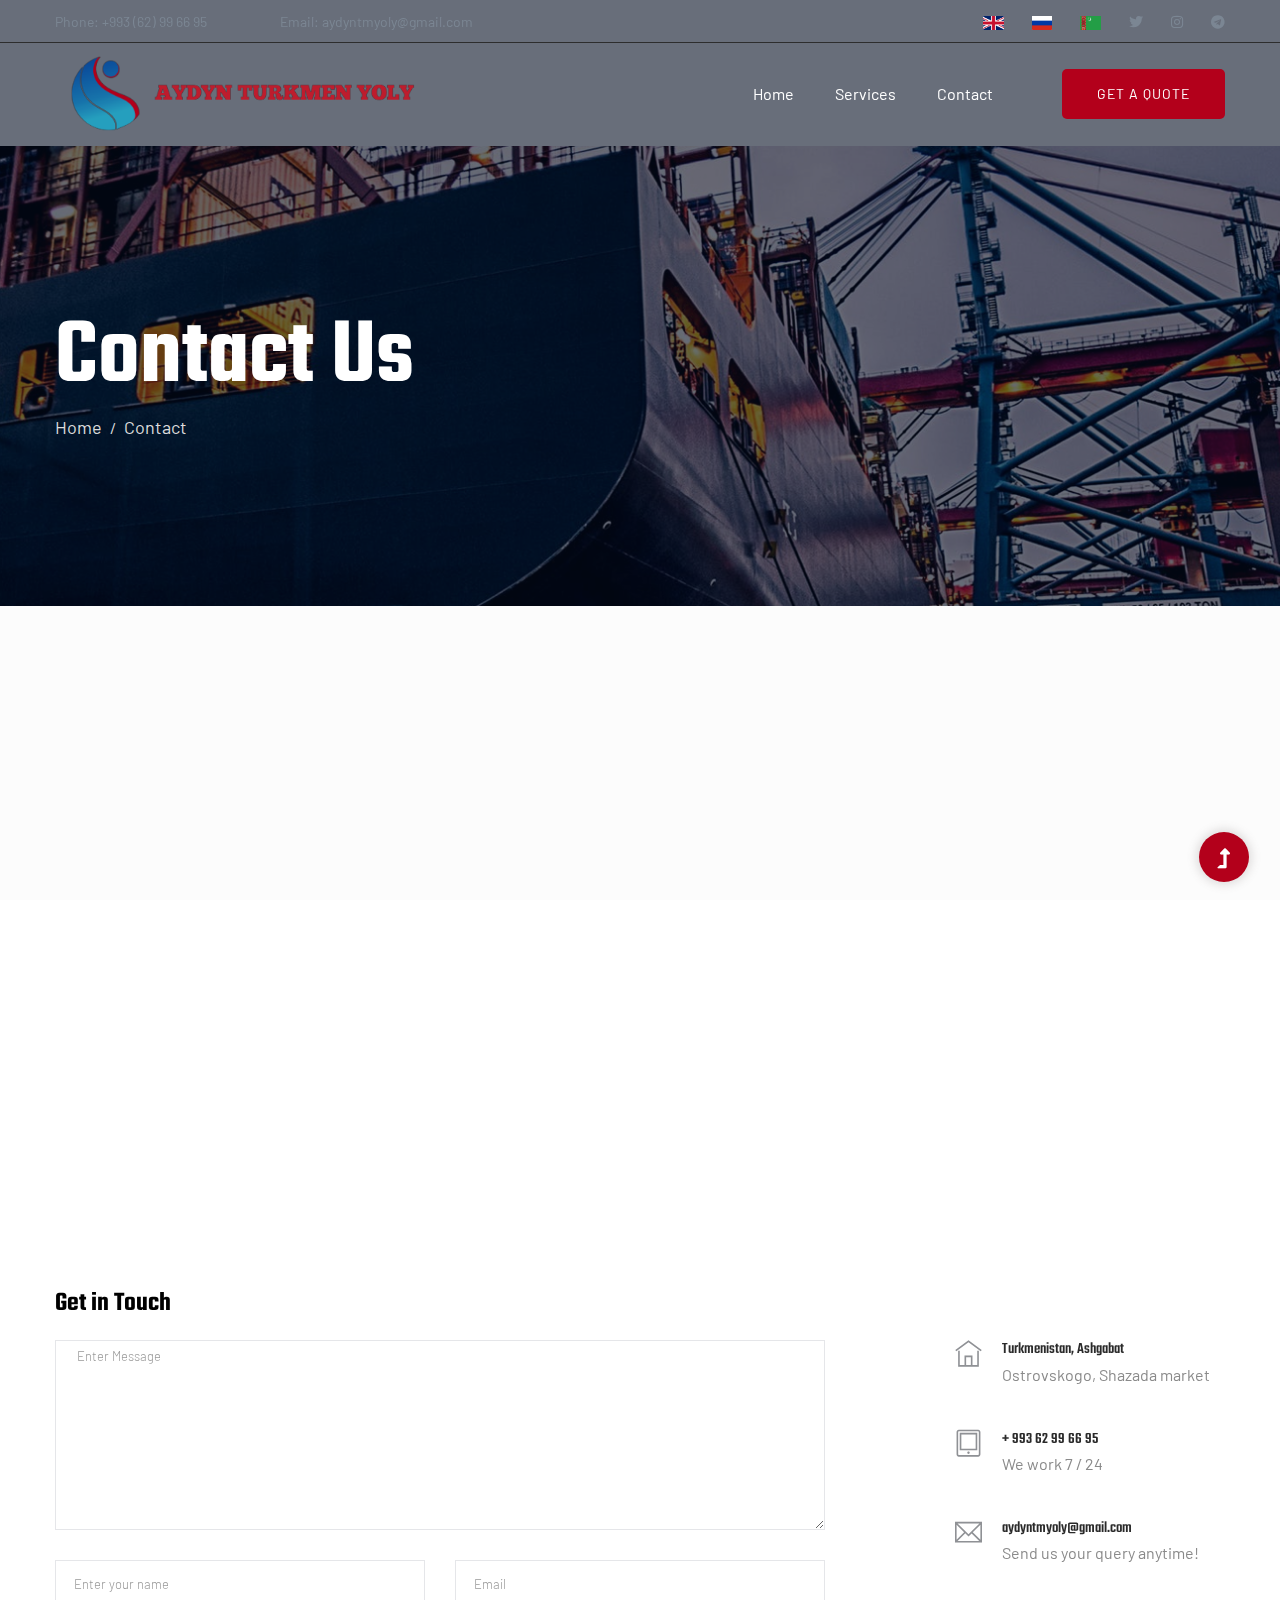
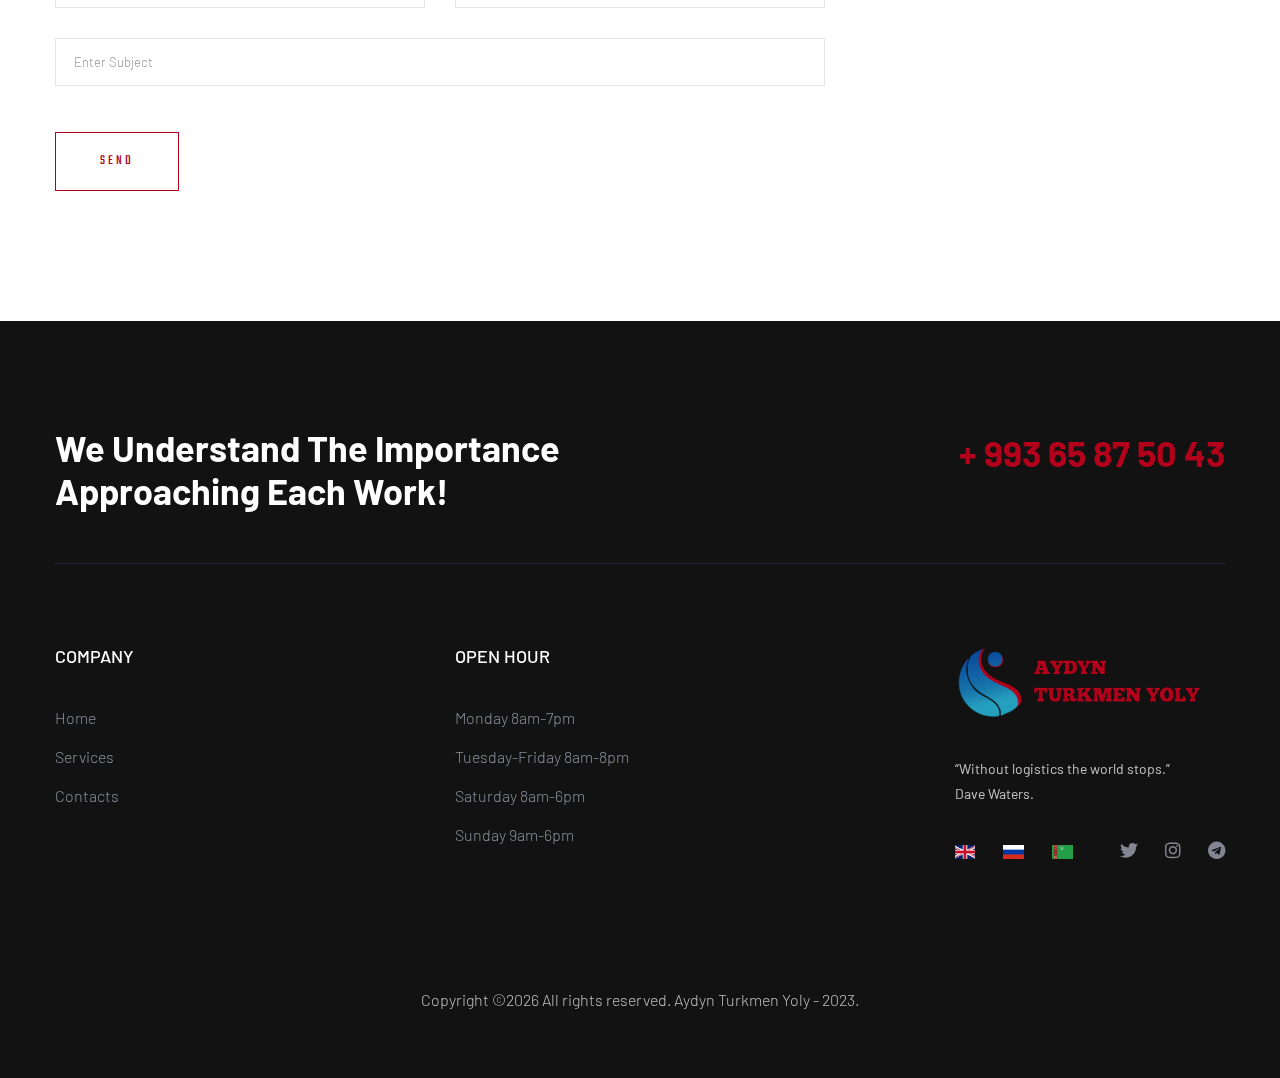
==== commit a35f256e: "change social contacts" ====
--- a/contact.html
+++ b/contact.html
@@ -62,9 +62,8 @@
                                                 <img style="height: 14px;" src="assets/img/flag/tm.png" alt="Turkmence">
                                             </a></li>
                                             <li><a href="#"><i class="fab fa-twitter"></i></a></li>
-                                            <li><a href="#"><i class="fab fa-facebook-f"></i></a></li>
-                                            <li><a href="#"><i class="fab fa-linkedin-in"></i></a></li>
-                                            <li> <a href="#"><i class="fab fa-google-plus-g"></i></a></li>
+                                            <li><a href="#"><i class="fab fa-instagram"></i></a></li>
+                                            <li><a href="#"><i class="fab fa-telegram"></i></a></li>
                                         </ul>
                                     </div>
                                 </div>
@@ -506,10 +505,9 @@
                                     </span>
                                     
                                     <span>
-                                        <a href="https://www.facebook.com/sai4ull"><i class="fab fa-facebook-f"></i></a>
-                                        <a href=""><i class="fab fa-twitter"></i></a>
-                                        <!-- <a href="#"><i class="fas fa-globe"></i></a> -->
+                                        <a href="#"><i class="fab fa-twitter"></i></a>
                                         <a href="#"><i class="fab fa-instagram"></i></a>
+                                        <a href="#"><i class="fab fa-telegram"></i></a>
                                     </span>
                                 </div>
                             </div>
